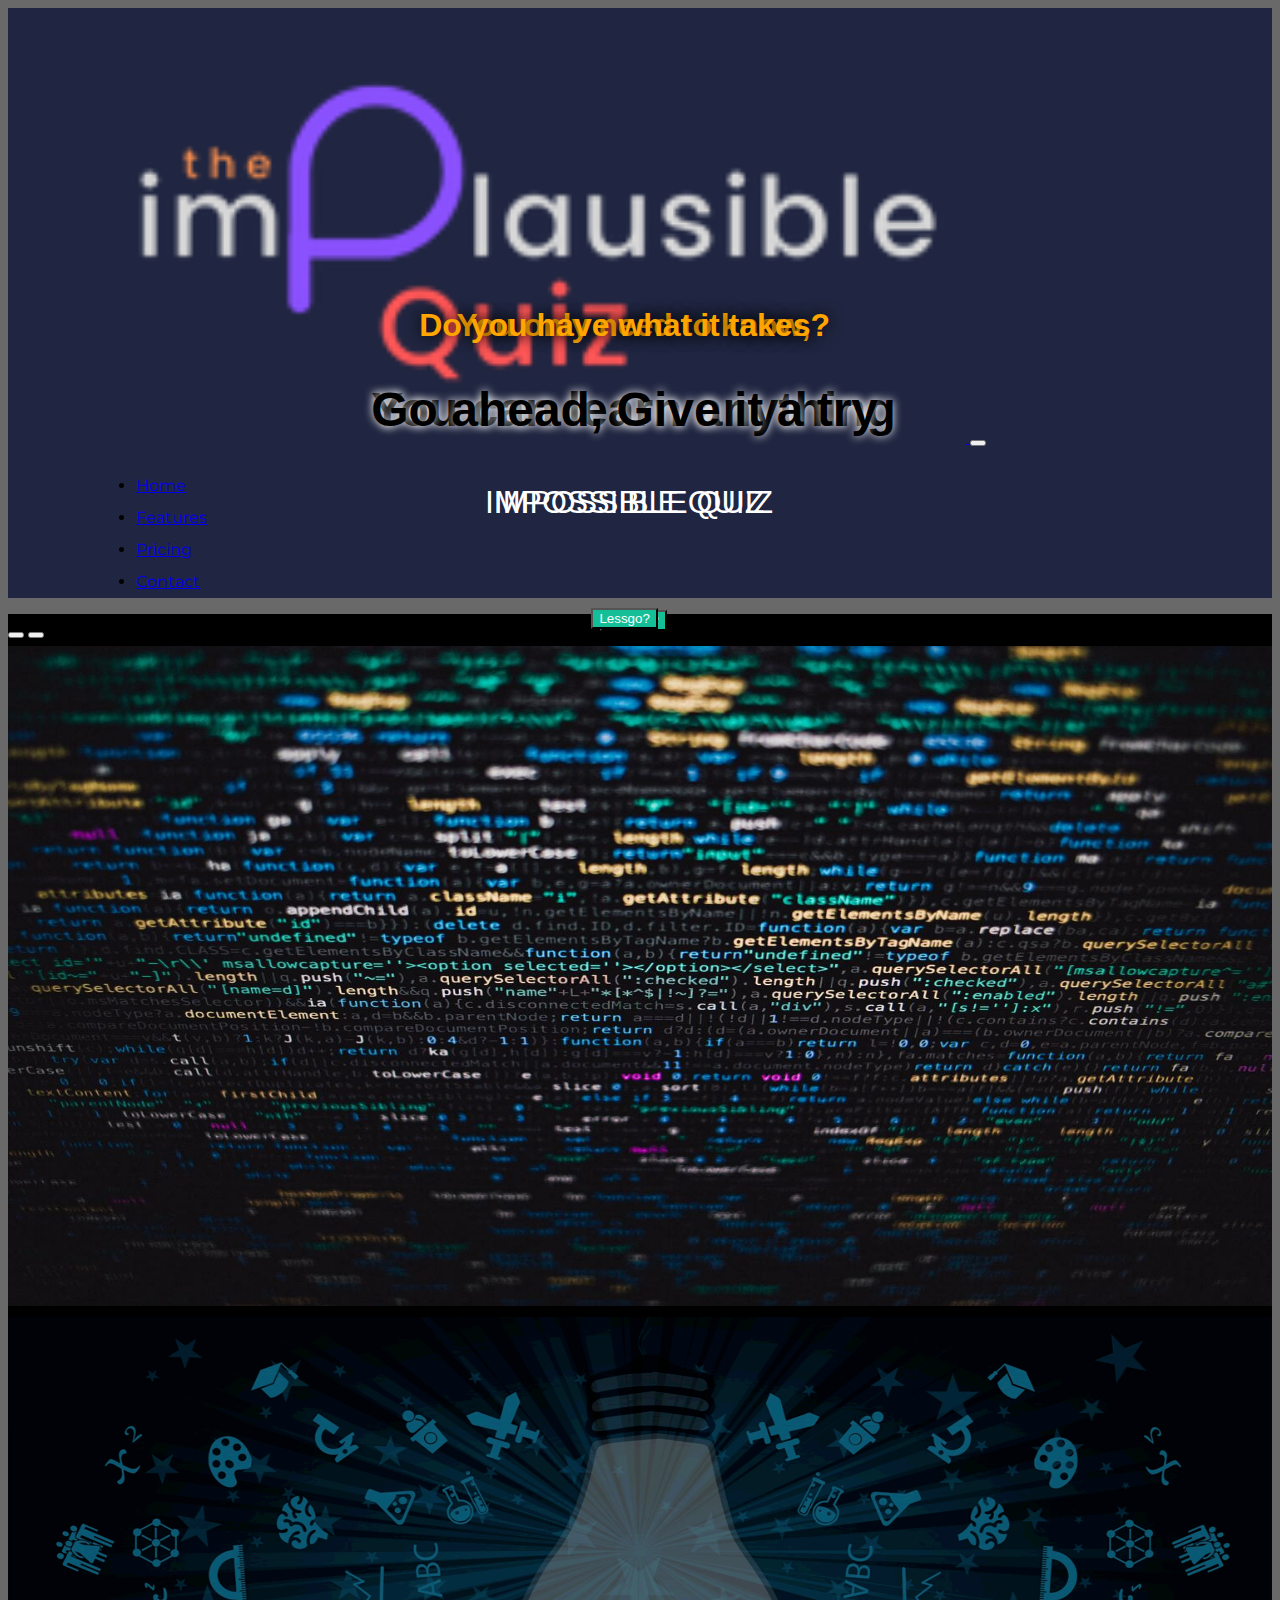
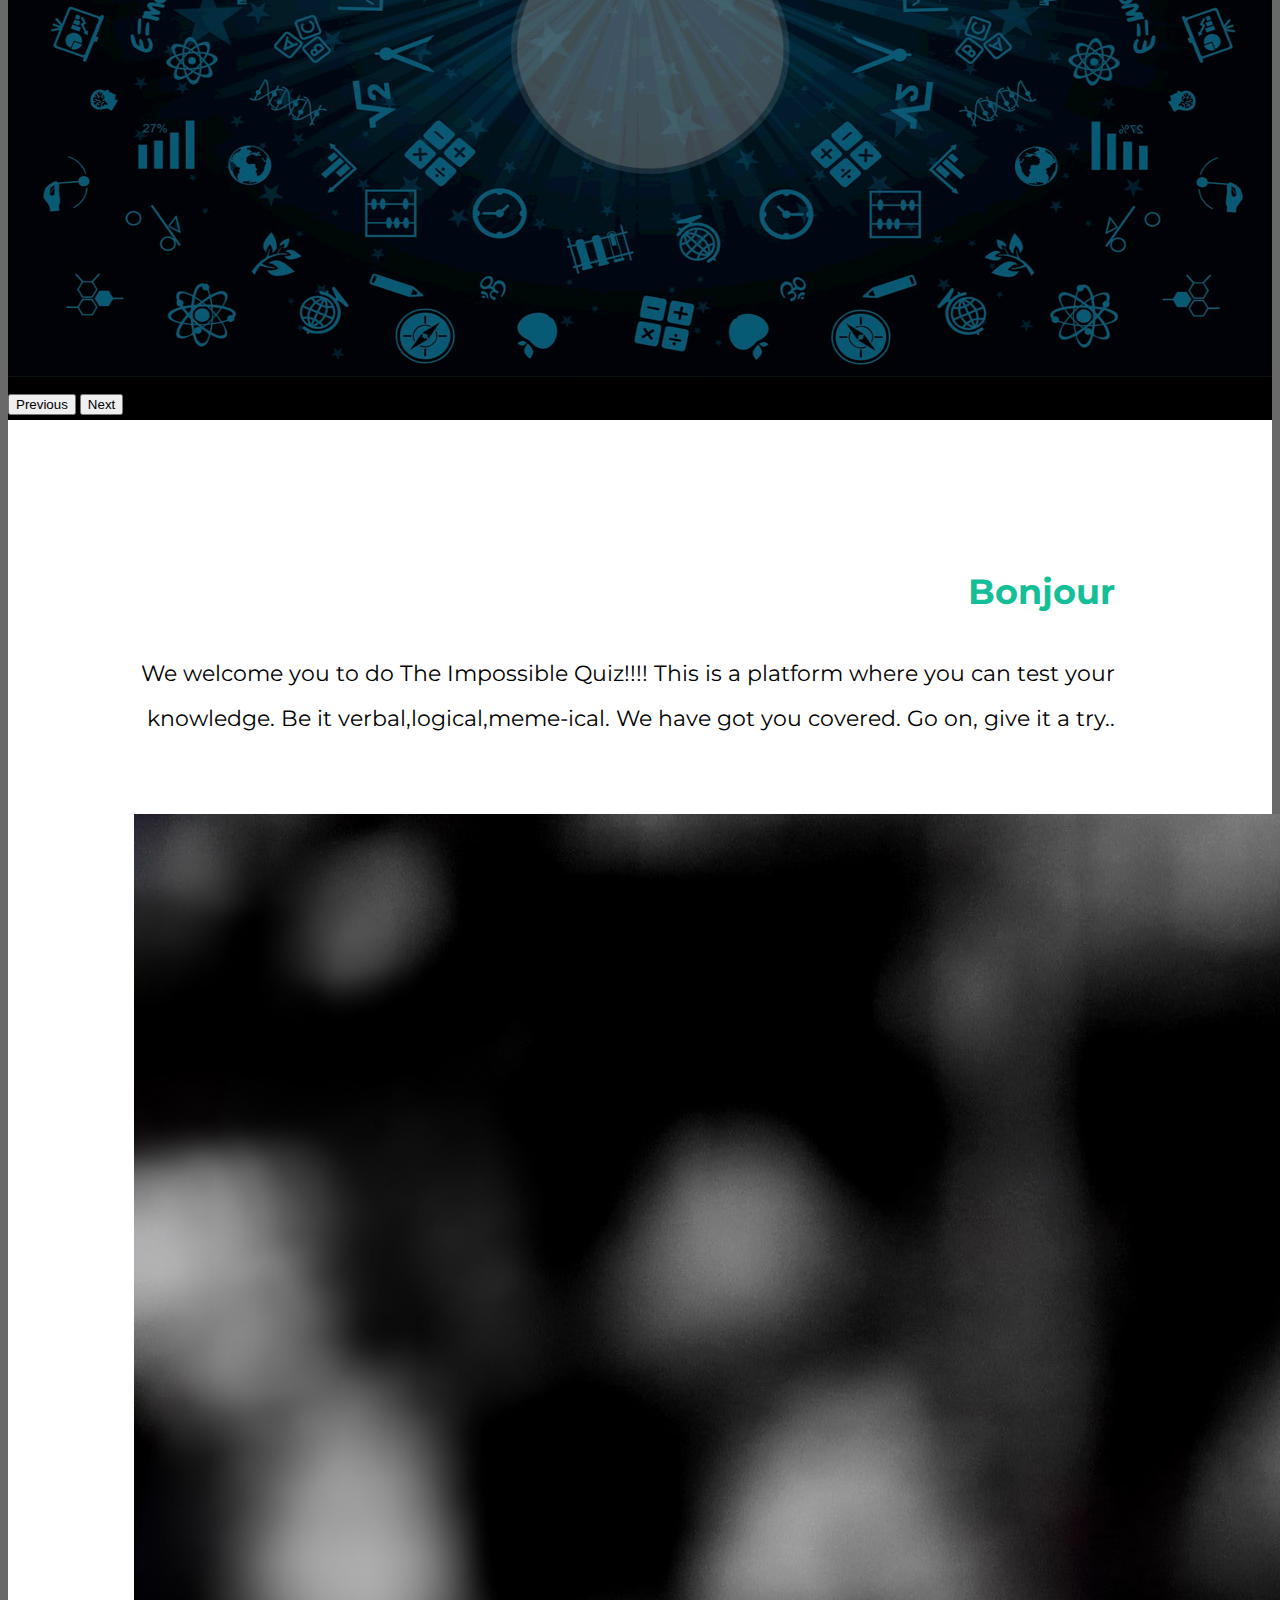
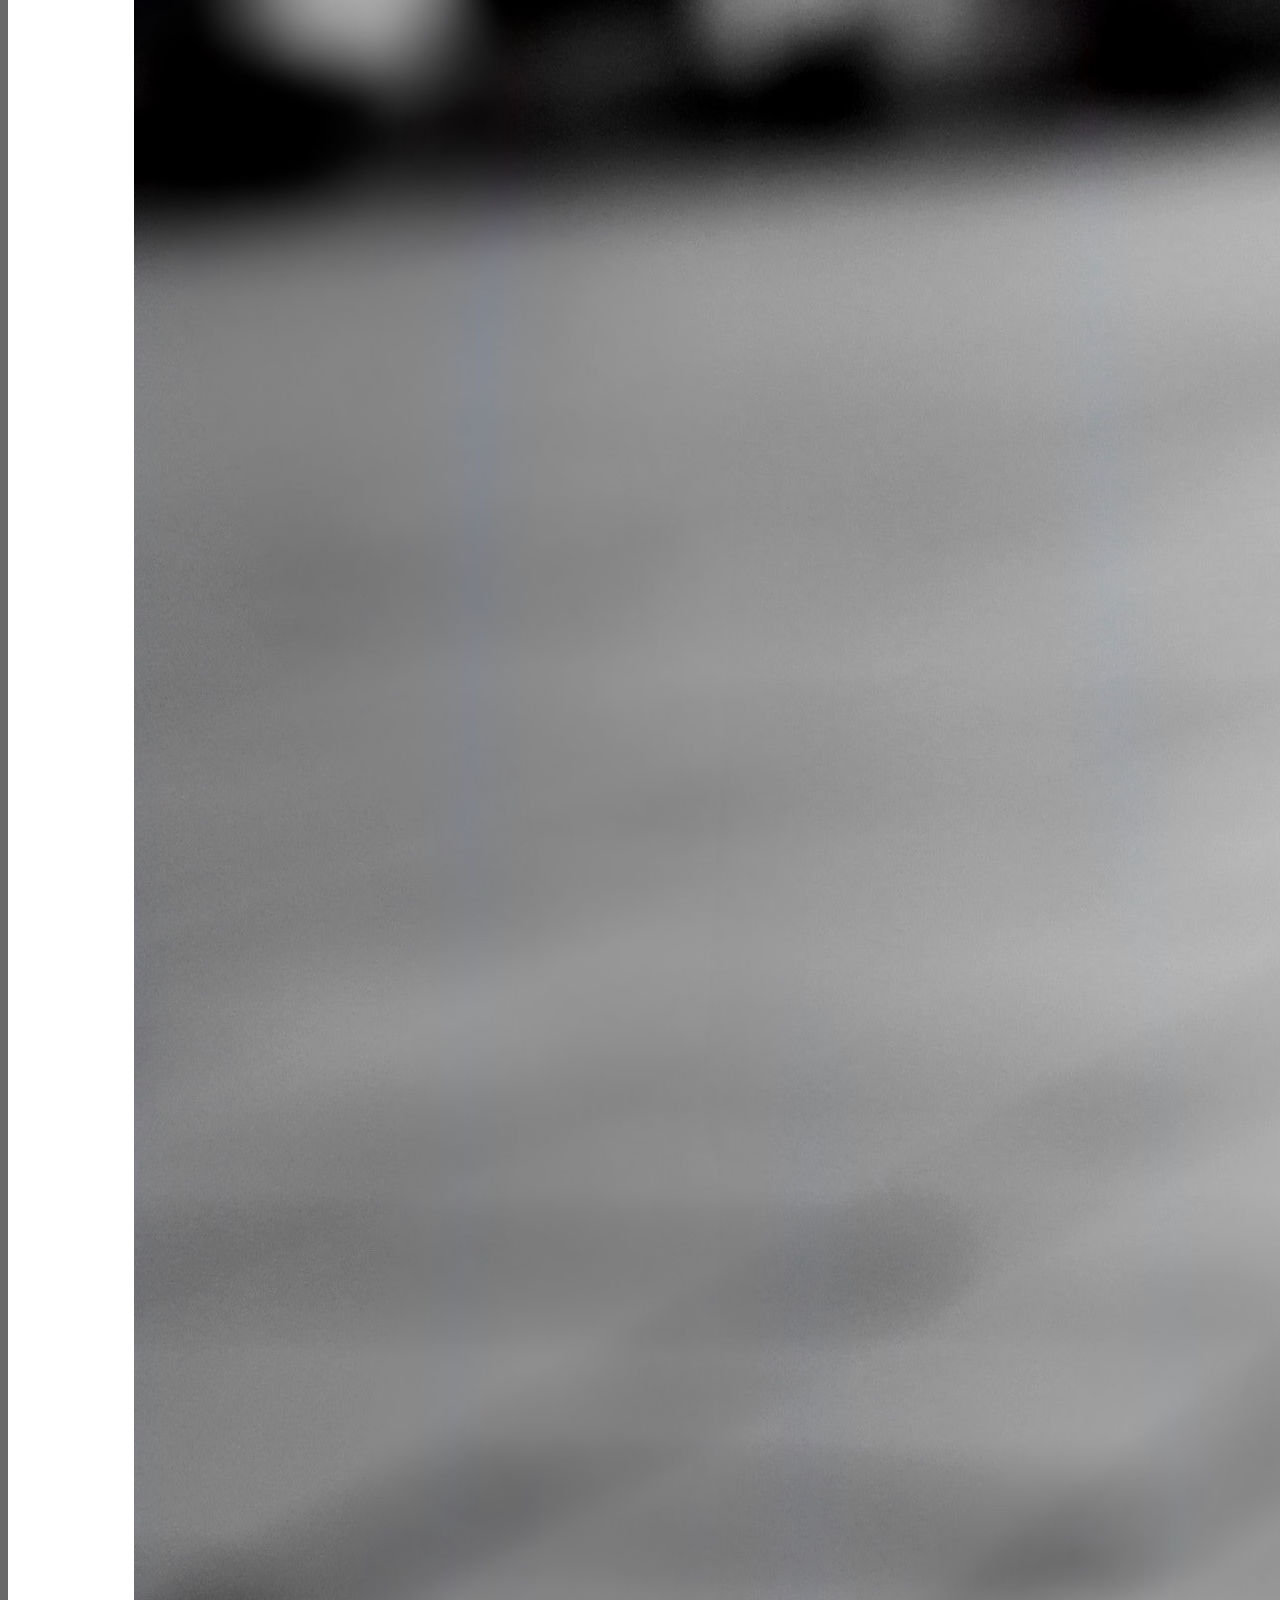
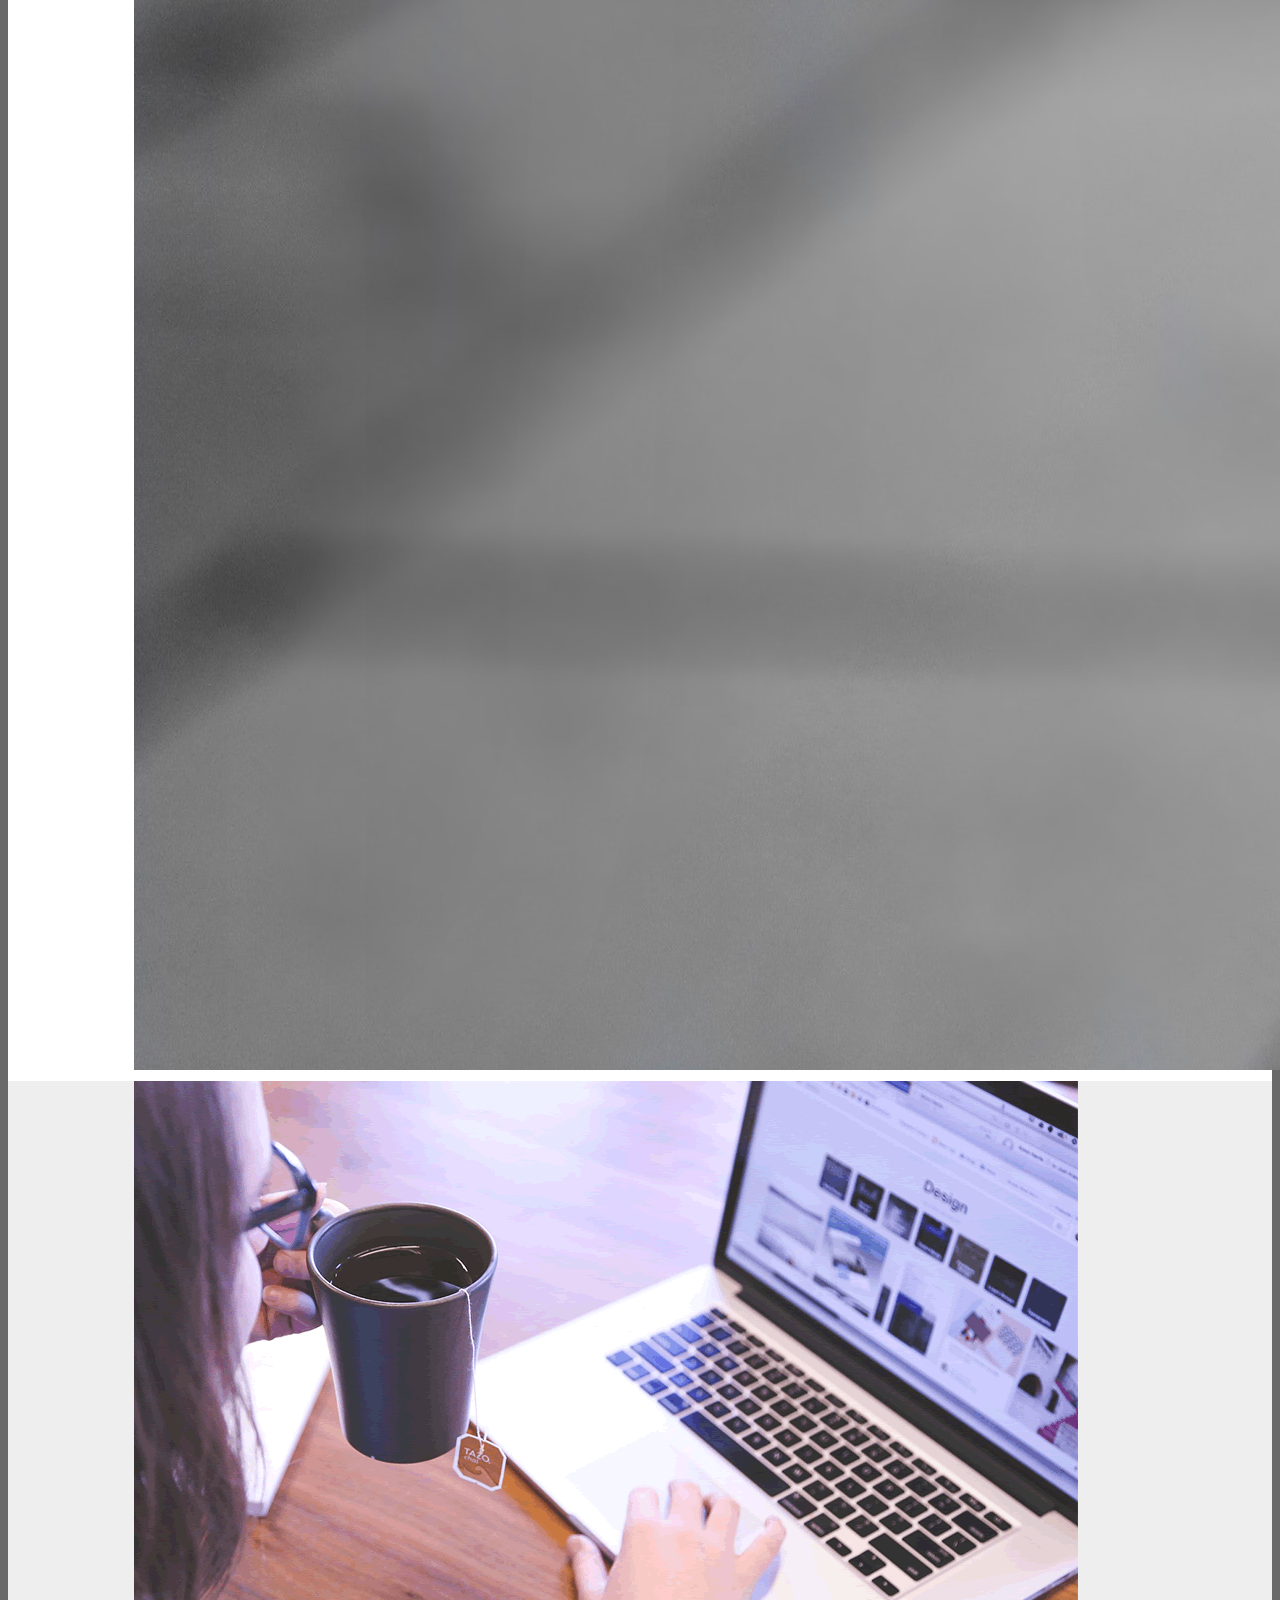
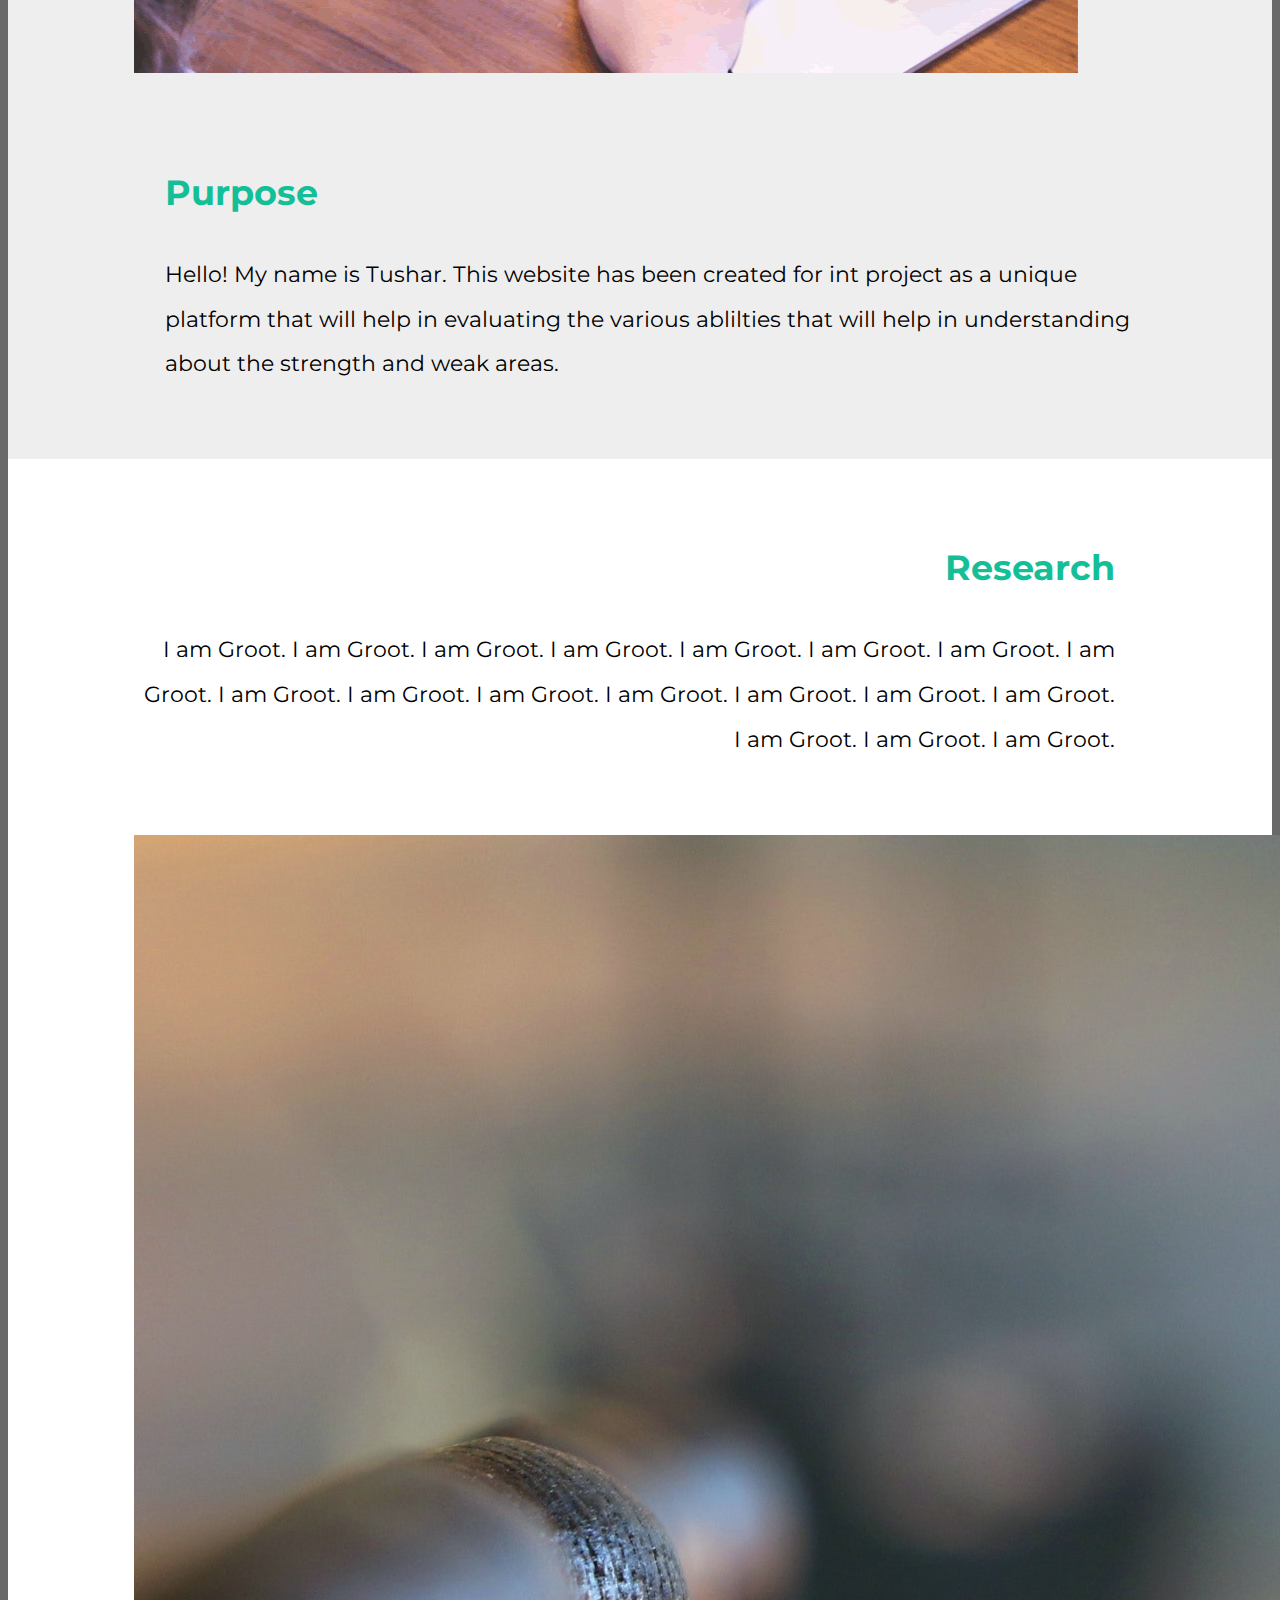
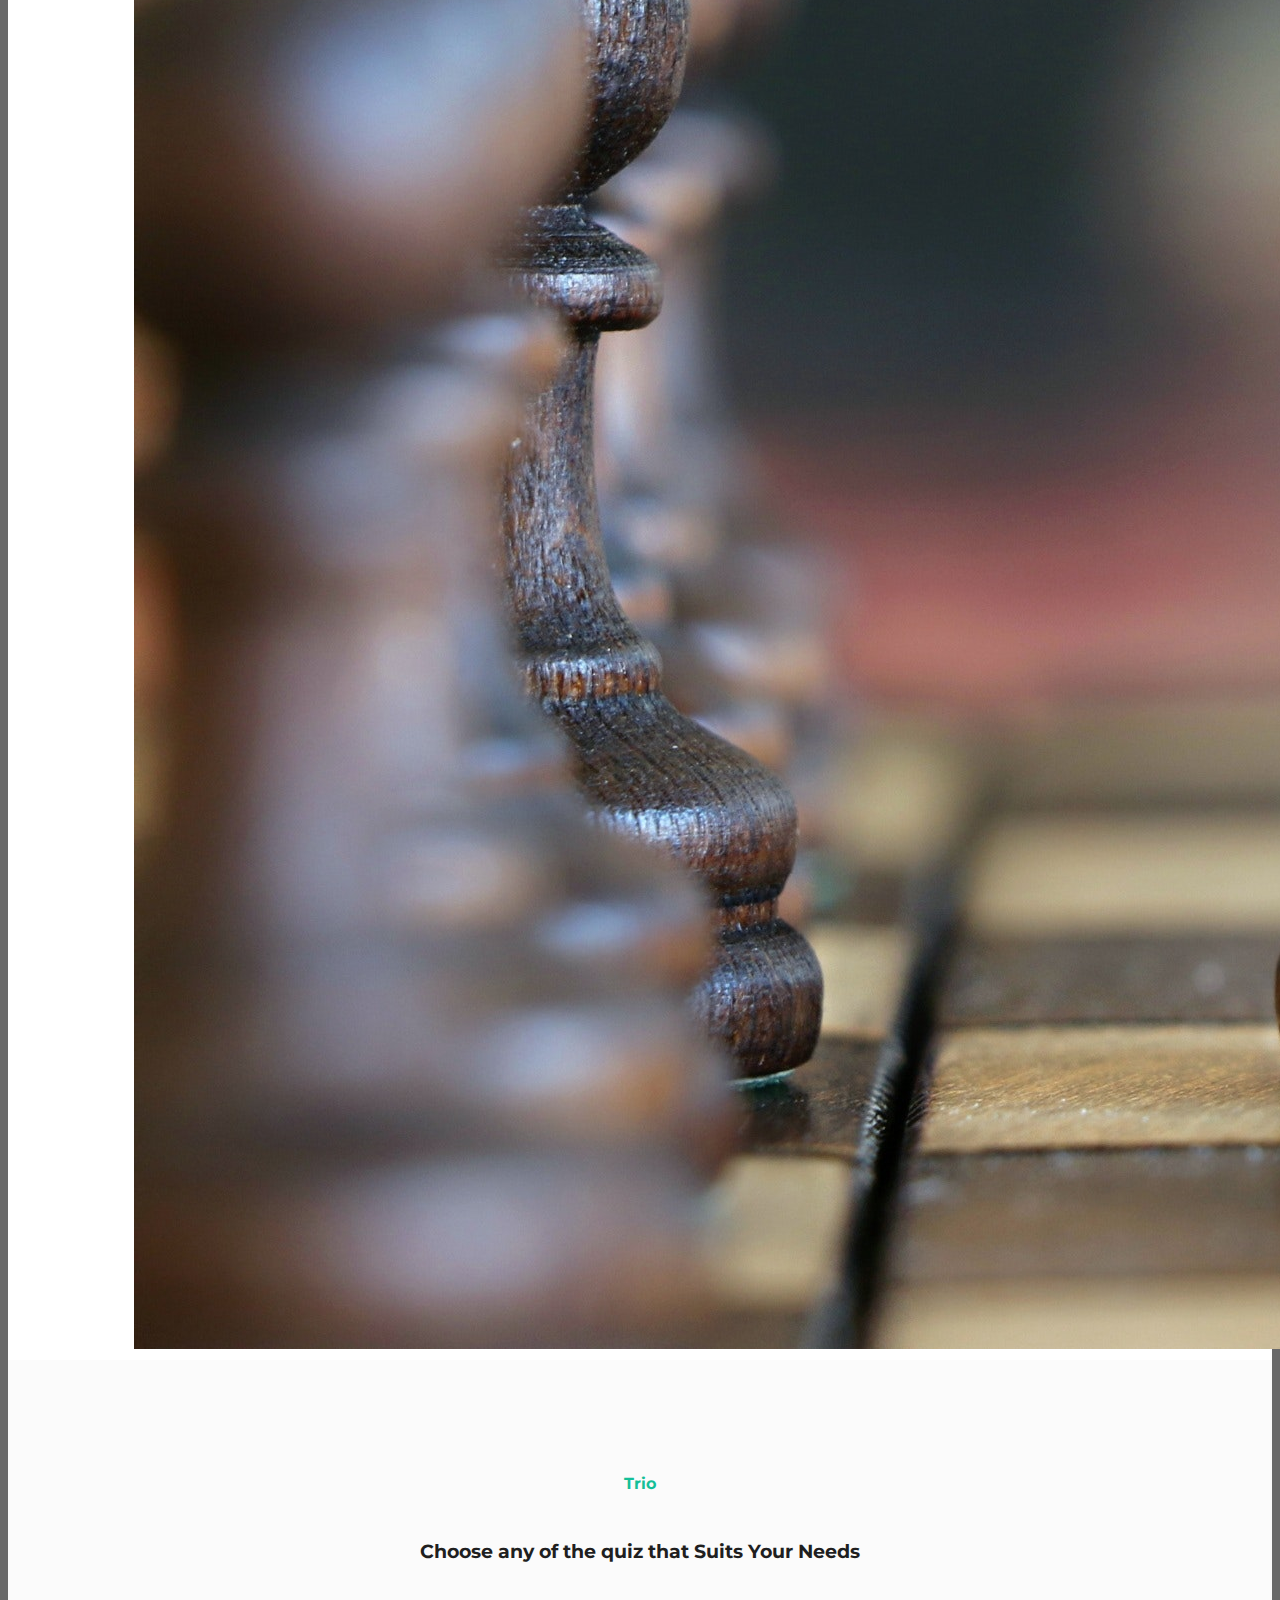
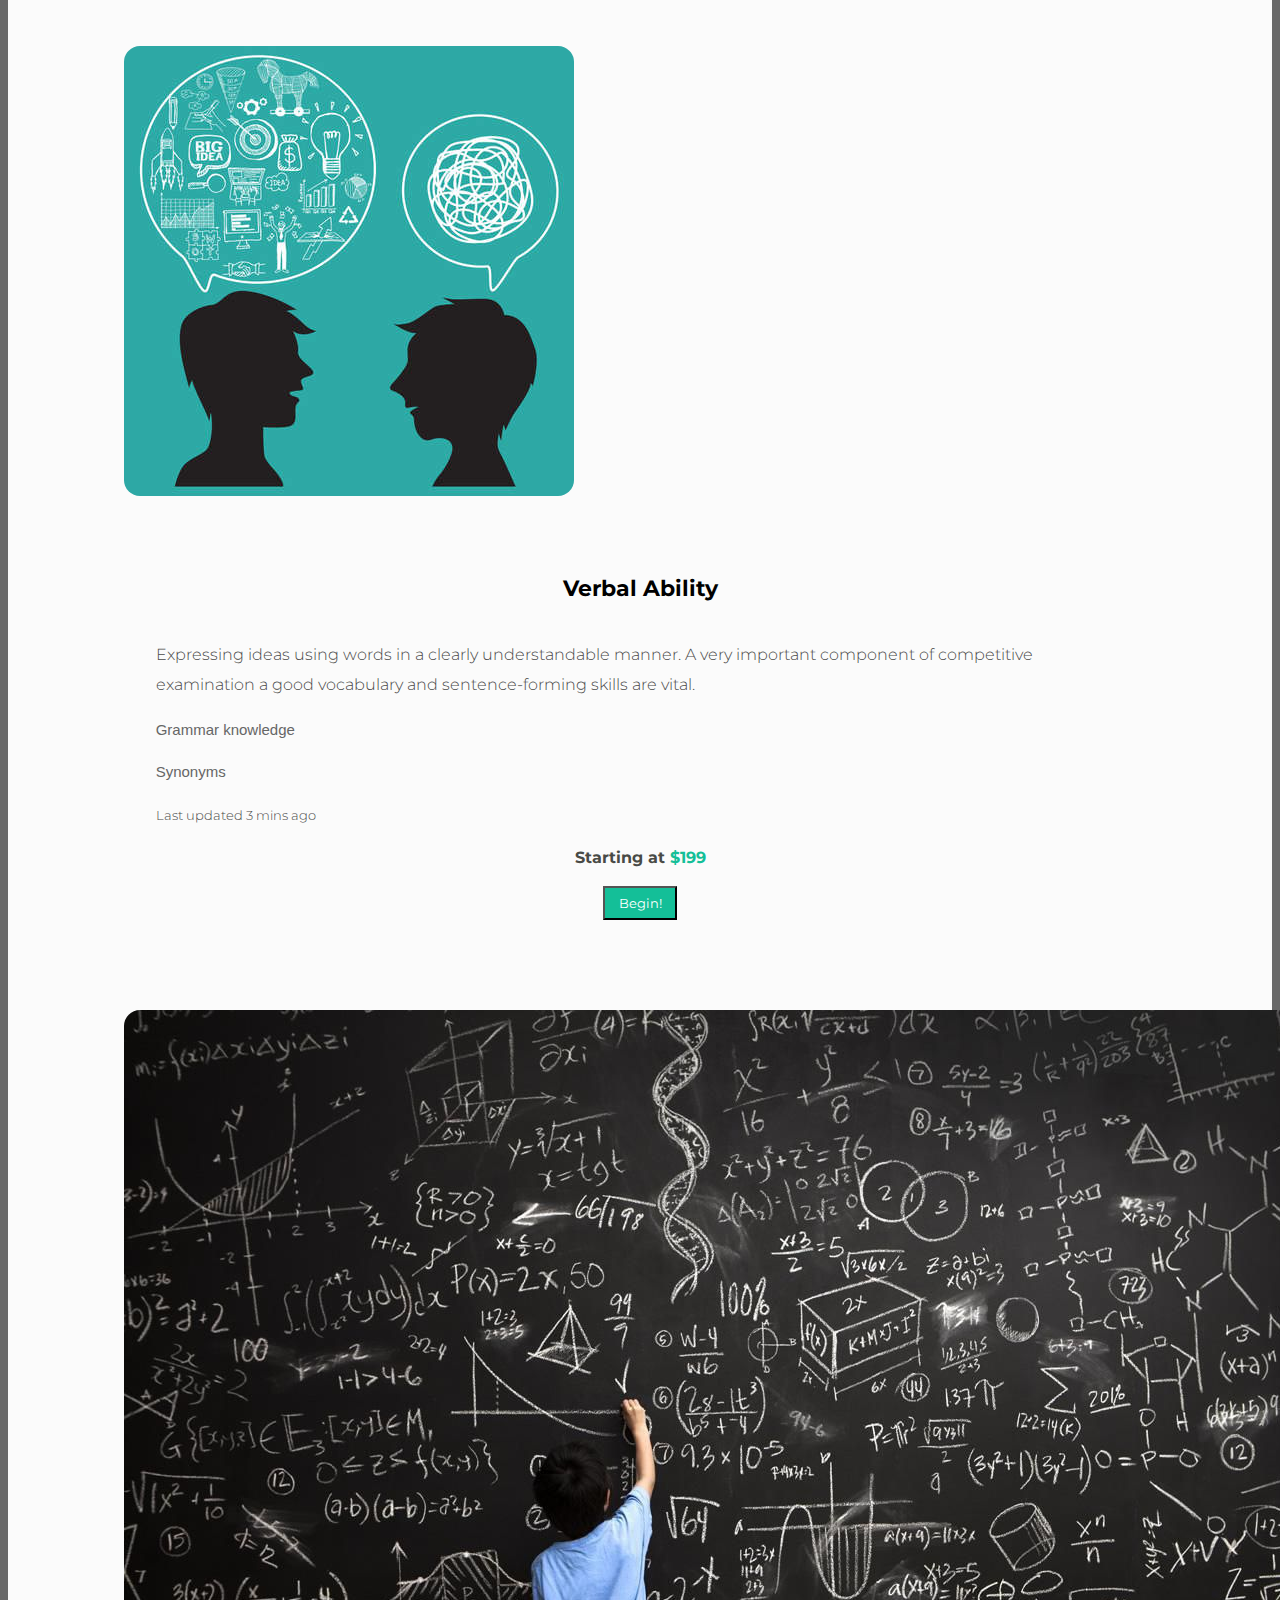
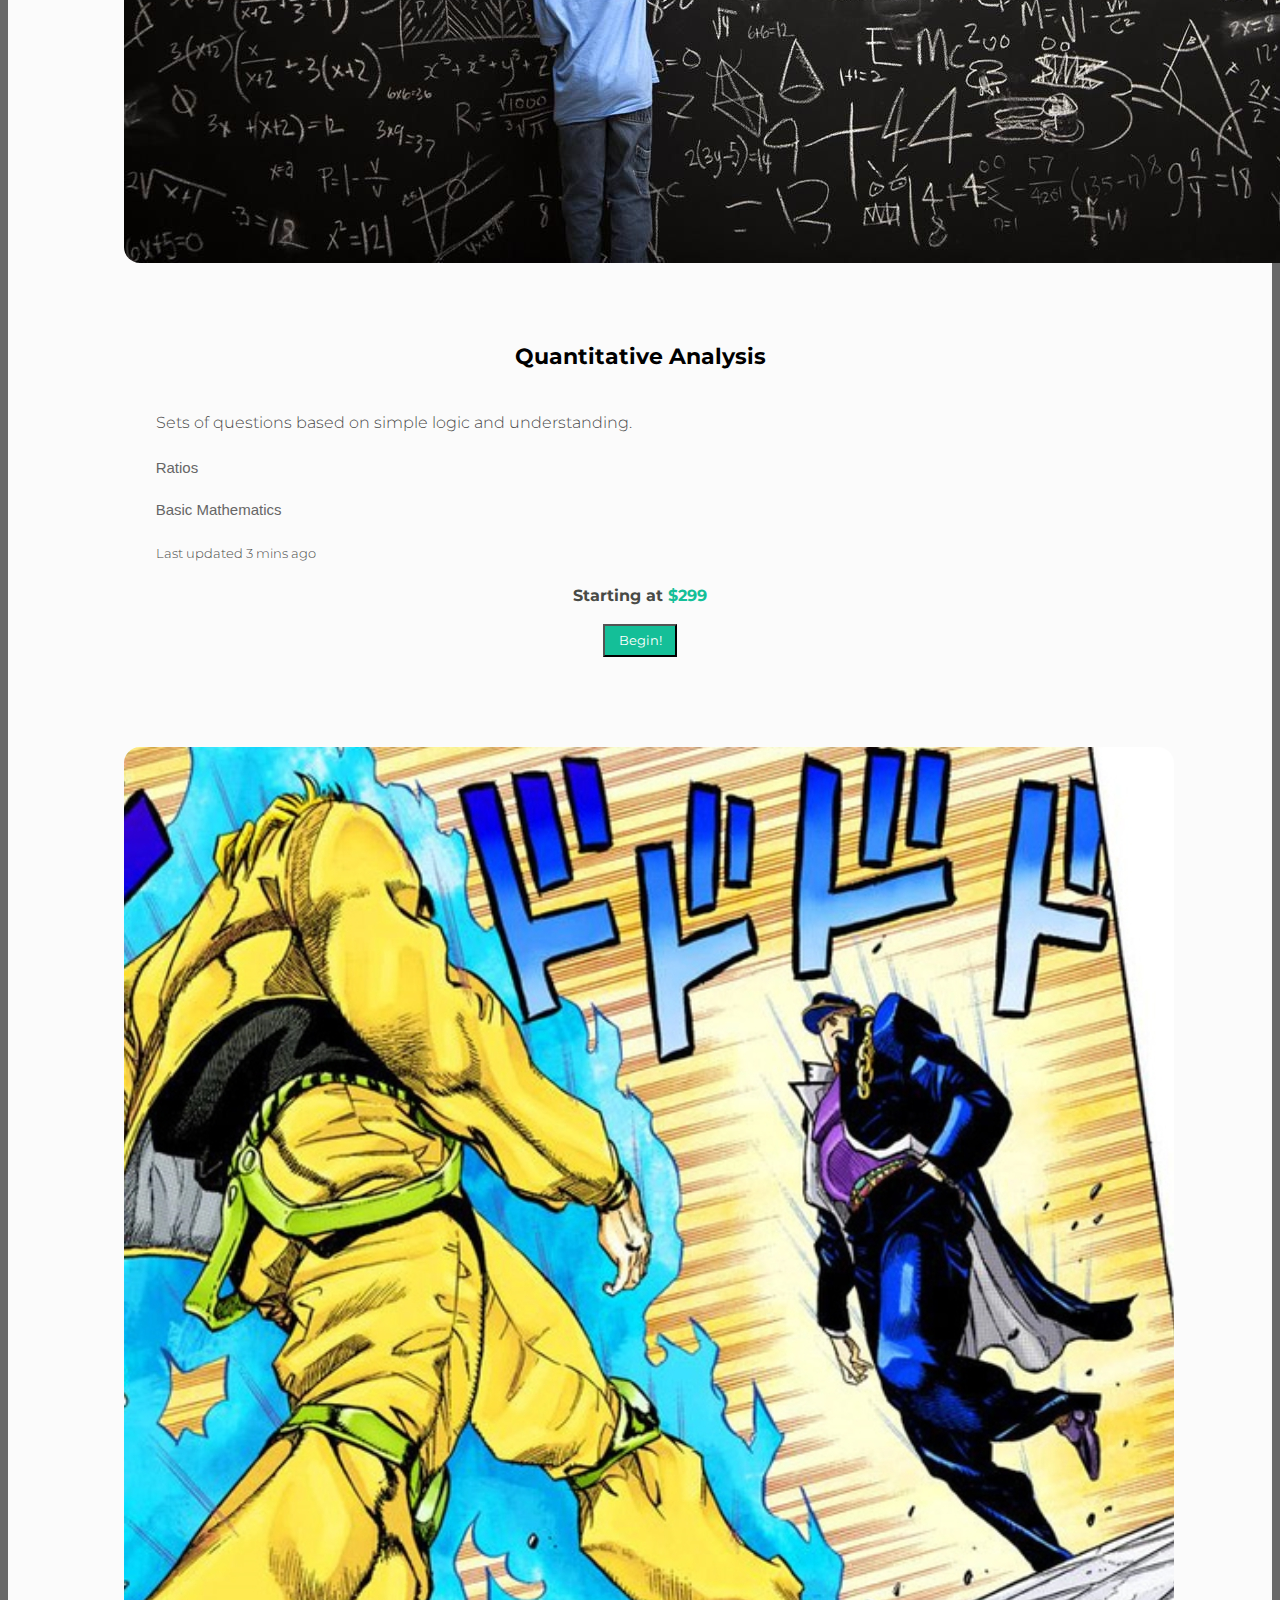
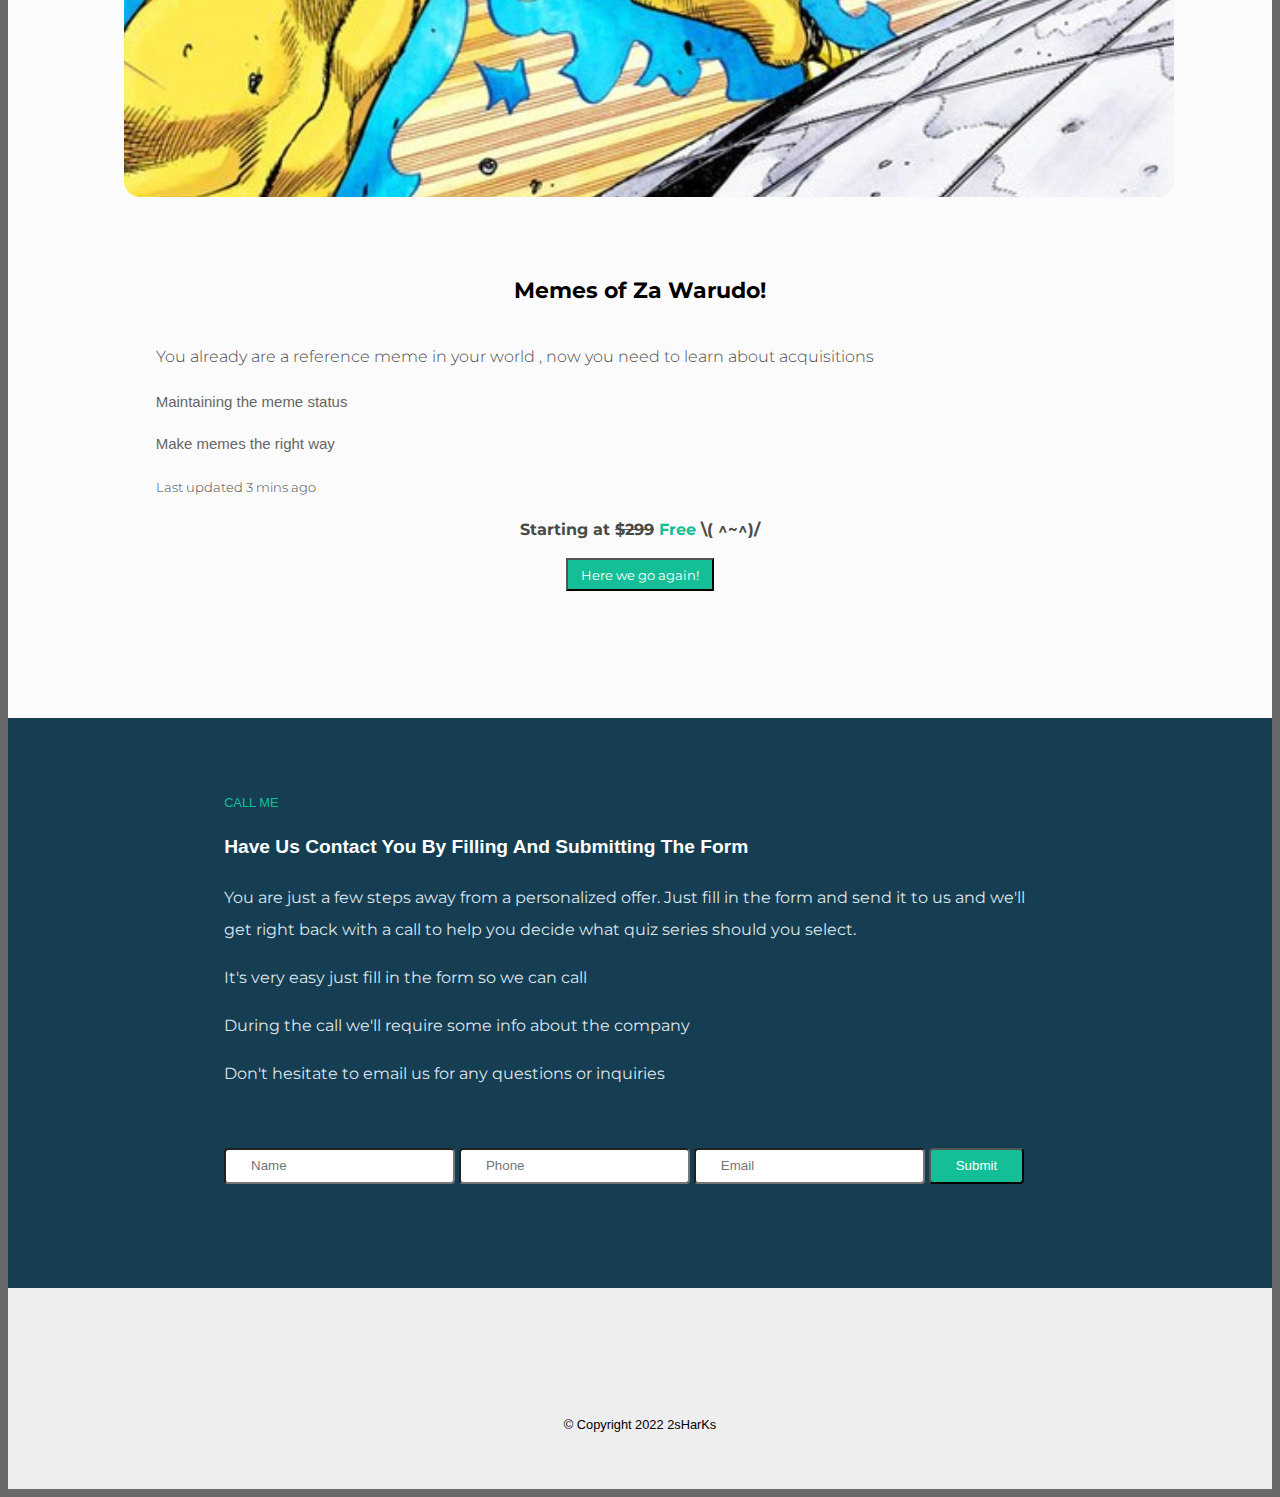
==== index.html @ 041bdf06 "upload" ====
<!DOCTYPE html>
<html lang="en">

<head>
    <meta charset="UTF-8">
    <meta http-equiv="X-UA-Compatible" content="IE=edge">
    <meta name="viewport" content="width=device-width, initial-scale=1.0">
    <title>Making a Quiz</title>

    <!-- google fonts -->
    <link rel="preconnect" href="https://fonts.googleapis.com">
    <link rel="preconnect" href="https://fonts.gstatic.com" crossorigin>
    <link href="https://fonts.googleapis.com/css2?family=Montserrat:wght@300;400;700&display=swap" rel="stylesheet">
    
    <!-- bootstrap -->
    <script src="https://cdn.jsdelivr.net/npm/@popperjs/core@2.10.2/dist/umd/popper.min.js"
        integrity="sha384-7+zCNj/IqJ95wo16oMtfsKbZ9ccEh31eOz1HGyDuCQ6wgnyJNSYdrPa03rtR1zdB"
        crossorigin="anonymous"></script>
    <script src="https://cdn.jsdelivr.net/npm/bootstrap@5.1.3/dist/js/bootstrap.min.js"
        integrity="sha384-QJHtvGhmr9XOIpI6YVutG+2QOK9T+ZnN4kzFN1RtK3zEFEIsxhlmWl5/YESvpZ13"
        crossorigin="anonymous"></script>
    <link href="https://cdn.jsdelivr.net/npm/bootstrap@5.1.3/dist/css/bootstrap.min.css" rel="stylesheet"
        integrity="sha384-1BmE4kWBq78iYhFldvKuhfTAU6auU8tT94WrHftjDbrCEXSU1oBoqyl2QvZ6jIW3" crossorigin="anonymous">

    <!-- font awesome -->
    <link rel="stylesheet" href="https://pro.fontawesome.com/releases/v5.10.0/css/all.css"
        integrity="sha384-AYmEC3Yw5cVb3ZcuHtOA93w35dYTsvhLPVnYs9eStHfGJvOvKxVfELGroGkvsg+p" crossorigin="anonymous" />
    
        <!-- css -->
    <link rel="stylesheet" href="styles.css">
</head>

<body>
    <!-- navbar-->
    <section id="navbar">
        <nav class="navbar navbar-expand-lg navbar-dark ">
            <div class="container-fluid ">
                <a class="navbar-brand" href="#">
                    <img src="images/logo.png" class="logo-img" alt="logo-img">
                </a>
                <!--logo-->
                <button class="navbar-toggler" type="button" data-bs-toggle="collapse" data-bs-target="#navbarNav"
                    aria-controls="navbarNav" aria-expanded="false" aria-label="Toggle navigation">
                    <span class="navbar-toggler-icon"></span>
                </button>
                <div class="collapse navbar-collapse " id="navbarNav">
                    <ul class="navbar-nav ms-auto">
                        <li class="nav-item">
                            <a class="nav-link active" aria-current="page" href="#home">Home</a>
                        </li>
                        <li class="nav-item">
                            <a class="nav-link" href="#features">Features</a>
                        </li>
                        <li class="nav-item">
                            <a class="nav-link" href="#pricing">Pricing</a>
                        </li>
                        <li class="nav-item">
                            <a class="nav-link" href="#contact">Contact</a>
                        </li>
                    </ul>
                </div>
            </div>
        </nav>
    </section>



    <!-- carousel -->
    <section id="home">
        <div id="home-carousel" class="carousel slide" data-bs-ride="carousel">
            <div class="carousel-indicators">
                <button type="button" data-bs-target="#home-carousel" data-bs-slide-to="0" class="active"
                    aria-current="true" aria-label="Slide 1"></button>
                <button type="button" data-bs-target="#home-carousel" data-bs-slide-to="1"
                    aria-label="Slide 2"></button>
            </div>
            <div class="carousel-inner">
                <div class="carousel-item active ">
                    <img src="images/banner1.jpg" class="banner-1-img" alt="">
                    <div class="banner-1">
                        <h1 class="carousel-head-1">You only need to know,</h1>
                         <h1 class="carousel-head-2">You can learn anything</h1>
                        <h1 class="carousel-head-3">Impossible Quiz</h1>
                        <button class="btn btn-lg carousel-btn-custom">Lessgo?</button>
                    </div>

                </div>
                <div class="carousel-item ">
                    <img src="images/banner2.png" class="banner-2-img" alt="">
                    <div class="banner-2">
                        <h1 class="carousel-head-1">Do you have what it takes?</h1>
                         <h1 class="carousel-head-2">Go ahead, Give it a try</h1>
                        <h1 class="carousel-head-3">Impossible Quiz</h1>
                        <button class="btn btn-lg carousel-btn-custom">Lessgo?</button>
                    </div>


                </div>

            </div>
            <button class="carousel-control-prev" type="button" data-bs-target="#home-carousel" data-bs-slide="prev">
                <span class="carousel-control-prev-icon" aria-hidden="true"></span>
                <span class="visually-hidden">Previous</span>
            </button>
            <button class="carousel-control-next" type="button" data-bs-target="#home-carousel" data-bs-slide="next">
                <span class="carousel-control-next-icon" aria-hidden="true"></span>
                <span class="visually-hidden">Next</span>
            </button>
        </div>

    </section>


    <!-- features -->
    <section id="features">
        <div class="container-fluid">
            <div class="feature-1 row">
                <div class="col-md-6 f1-text">
                    <h1>Bonjour</h1>
                    <p>We welcome you to do The Impossible Quiz!!!! This is a platform where you can test your
                        knowledge. Be it verbal,logical,meme-ical. We have got you covered. Go on, give it a try..</p>
                </div>
                <img class="col-md-6 f-img-right" src="images/rubix-cube-img.jpg" alt="rubix-cube-img">

            </div>

            <div class="feature-2 row">
                <img class="col-md-6 f-img-left" src="images/laptop-img.png" alt="laptop-img">
                <div class="col-md-6 f2-text">
                    <h1>Purpose</h1>
                    <p>Hello! My name is Tushar. This website has been created for int project as a unique platform
                        that
                        will help in evaluating the various ablilties that will help in understanding about the strength
                        and weak areas.</p>
                </div>
            </div>
            <div class="feature-3 row">
                <div class="col-md-6 f3-text">
                    <h1>Research</h1>
                    <p>
                        I am Groot. I am Groot. I am Groot. I am Groot. I am Groot. I am Groot.
                        I am Groot. I am Groot. I am Groot. I am Groot. I am Groot. I am Groot.
                        I am Groot. I am Groot. I am Groot. I am Groot. I am Groot. I am Groot.
                    </p>
                </div>
                <img class="col-md-6 f-img-right" src="images/chess-img.jpg" alt="chess-img">
            </div>
        </div>

    </section>


    <!-- pricing -->
    <section id="pricing">

        <div >
            <h2 class="heading-text">Trio</h2>
            <h2 class="subheading-text">Choose any of the quiz
                that Suits Your Needs</h2>
            <div class="card-deck row card-deck-custom">
                <div class="col-lg-4 col-md-6 card-custom">
                    <div class="card">
                        <img class="card-img-top" src="images/services-1.jpg" alt="verbal">
                        <div class="card-body">
                            <h5 class="card-title">Verbal Ability</h5>
                            <p class="card-text">Expressing ideas using words in a clearly understandable manner. A very
                                important component of competitive examination a good vocabulary and sentence-forming
                                skills are vital. </p>

                            <p class="bullet-custom"><i class="fas fa-podcast fa-custom-color"></i> Grammar knowledge
                            </p>
                            <p class="bullet-custom"><i class="fas fa-podcast fa-custom-color"></i> Synonyms</p>

                            <p class="card-text"><small class="text-muted">Last updated 3 mins ago</small></p>
                            <div class="card-price-and-btn">
                                <p class="price-rate">Starting at <span class="discount">$199</span></p>
                                <button class="btn btn-lg button-price-custom">Begin!</button>
                            </div>
                        </div>
                    </div>
                </div>

                <div class="col-lg-4 col-md-6 card-custom">
                    <div class="card">
                        <img class="card-img-top" src="images/services-2.jpg" alt="quants">
                        <div class="card-body">
                            <h5 class="card-title">Quantitative Analysis</h5>
                            <p class="card-text">Sets of questions based on simple logic and understanding.</p>

                            <p class="bullet-custom"><i class="fas fa-wave-square fa-custom-color"></i> Ratios</p>
                            <p class="bullet-custom"><i class="fas fa-wave-square fa-custom-color"></i> Basic
                                Mathematics</p>

                            <p class="card-text"><small class="text-muted">Last updated 3 mins ago</small></p>
                            <div class="card-price-and-btn">
                                <p class="price-rate">Starting at <span class="discount">$299</span></p>
                                <button class="btn btn-lg button-price-custom">Begin!</button>
                            </div>

                        </div>
                    </div>
                </div>

                <div class="col-lg-4 card-custom">
                    <div class="card">
                        <img class="card-img-top" src="images/services-3.jpg" alt="meme-ical">
                        <div class="card-body">
                            <h5 class="card-title">Memes of Za Warudo!</h5>
                            <p class="card-text">You already are a reference meme in your world , now you need to learn
                                about acquisitions</p>
                            <p class="bullet-custom"><i class="fas fa-walking fa-custom-color"></i> Maintaining the meme
                                status</p>
                            <p class="bullet-custom"><i class="fas fa-walking fa-custom-color"></i> Make memes the right
                                way</p>

                            <p class="card-text"><small class="text-muted">Last updated 3 mins ago</small></p>
                            <div class="card-price-and-btn">
                                <p class="price-rate">Starting at <strike>$299</strike> <span
                                        class="discount">Free</span>
                                    \( ^~^)/</p>
                                <button class="btn btn-lg button-price-custom">Here we go again!</button>
                            </div>

                        </div>
                    </div>
                </div>
            </div>
        </div>

    </section>


    <!-- contact -->
    <section id="contact">
        <div class="row contact-div">
            <div class="contact-info col-md-6">
                <h1 class="contact-heading">CALL ME</h1>
                <h1 class="contact-subheading">Have Us Contact You By Filling And Submitting The Form</h1>
                <p class="contact-body-text">You are just a few steps away from a personalized offer. Just fill in the form and send it to us and we'll get right back with a call to help you decide what quiz series should you select.</p>
                <p class="contact-body-text"><i class="fas fa-edit fa-custom-color"></i>  It's very easy just fill in the form so we can call</p>
                <p class="contact-body-text"><i class="fas fa-address-card fa-custom-color"></i>  During the call we'll require some info about the company</p>
                <p class="contact-body-text"><i class="fas fa-envelope fa-custom-color"></i>  Don't hesitate to email us for any questions or inquiries</p>
            </div>
            <div class="contact-form col-md-6">
                <form action="#pricing" class="row">
                    <input class="col-lg-12 form-field" type="text" placeholder="Name" class="form-column">
                    <input class="col-lg-12 form-field" type="number" size="10" placeholder="Phone" class="form-column">
                    <input class="col-lg-12 form-field" type="email" placeholder="Email" class="form-column">
                    <button class="col-lg-12 btn btn-lg contact-btn" type="submit">Submit</button>
                    
                </form>
            </div>
        </div>

    </section>


    <!-- footer -->
    <section id="footer">
            
                <a class="fas fa-at footer-icon" href="mailto:tks4226@gmail.com"></a>
                <a class="fab fa-instagram footer-icon" href="#dont-have-one-yet"></a>
                <a class="fab fa-github footer-icon" href="github.com"></a>
                <a class="fab fa-linkedin footer-icon" href="linkedin.com"></a>
            
            <h3 class="footer-text">© Copyright 2022 2sHarKs</h3>
    </section>


    <script src="index.js"></script>
</body>

</html>
---- styles.css ----
body{
    background-color: dimgray;
    line-height: 2;
    font-family: 'Montserrat', Verdana, Tahoma, sans-serif;
    line-height: 2;
}

h1,h3{
    line-height: 2;
    font-family: Verdana, Geneva, Tahoma, sans-serif;
}



/******************************************** navbar ************************************************************/
#navbar{
    background-color: rgb(32, 38, 65); 
    padding: 0% 7%;
}

.logo-img{
    width: 80%;
}



/******************************************** home/carousel *****************************************************/
#home{
    background-color: rgb(0, 0, 0);
}

#home-carousel{
    width: 100%;
}

.carousel-css-custom{
    margin: 0;
    padding: 7% 5%;
    text-align: center;
}
.banner-1-img{
    width: 100%;
    height: 660px;
    margin: 0;
    
}
.banner-2-img{
    width: 100%;
    height: 660px;
    margin: 0;
    
}

.banner-1, .banner-2{
    position: absolute;
    z-index: 3;
    left: 29%;
    top: 32%;
    text-align: center;
}

.carousel-head-1{
    font-weight: 700;
    font-size: 2rem;
    color: orange;
    padding: 0 auto;
    line-height: 1;
    text-shadow: 0 0 15px black;
}

.carousel-head-2{
    font-weight: 700;
    font-size: 3rem;
    color: black;
    padding: 0 auto;
    line-height: 1.5;
    text-shadow: 0 0 10px white;
}

.carousel-head-3{
    font-weight: 400;
    font-size: 2rem;
    color: white;
    text-transform: uppercase;
    line-height: 1.5;
}

.carousel-btn-custom{
    background-color: #14bf98;
    color: white;
    margin: 12%;
}
/******************************************** features **********************************************************/
#features{
    padding: 0;
}
.feature-1{
    padding: 5% 10% 0;
    background-color: white;
}

.feature-2{
    background-color: #eee;
    padding: 0% 10%;
}

.feature-3{
    padding: 0 10% 0%;
    background-color: white;
}

.f-img-right{
    padding: 0;
}

.f-img-left{
    padding: 0;
}

.f1-text, .f3-text{
    padding: 5% 3% 5% 0;
    text-align: right;
    font-size: 1.4rem;
}

.f2-text{
    padding: 5% 0 5% 3%;
    font-size: 1.4rem;
}

.f1-text h1,.f2-text h1,.f3-text h1{
    font-family: 'Montserrat',sans-serif;
    font-weight: 700;
    font-size: 2.2rem;
    color: #14bf98;

}


/******************************************** pricing ***********************************************************/
#pricing{
    padding: 5% 7%;
    background-color: #fbfbfb;
}

.heading-text{
    color: #14bf98;
    font-family: 'Montserrat';
    font-size: 1rem;
    font-weight: 700;
    text-align: center;
    padding: 2rem 0 1rem;
}

.subheading-text {
    color: #1f1f1f;
    font-family: 'Montserrat';
    font-size: 1.2rem;
    font-weight: 700;
    text-align:center;
    margin: 1rem auto 3rem;
}

.card-custom{
    padding: 2.5%;
    
}

.card-body{
    padding: 2rem;
}

.card{
    border-radius: 1rem;
}

.card-img-top{
    border-radius: 1rem;
    margin: 0;
}

h5.card-title{
    text-align: center;
    font-size: 1.375rem;
    font-family: 'Montserrat', sans-serif;
    line-height: 1.75rem;
    font-weight: 700;
}

.button-price-custom{
    text-align: center;
    padding: 0.5em 1em;
    color: white;
    font-family: 'Montserrat', sans-serif;
    background-color:#14bf98 ;
    font-weight: 400;
}

.button-price-custom:hover{
    color: #14bf98;
    background-color: white;
    transition: 200ms;
    border-color: #14bf98;
}

.fa-custom-color{
    color: #14bf98;
}

.bullet-custom{
    color: #666666;
    font-size: 15px;
    font-family: 'Poppins', sans-serif;
    line-height: 1.80857;
}

.card-text{
    margin-top: 5px;
    margin-bottom: 1rem;
    font-size: 16px;
    font-weight: 300;
    line-height: 30px;
    color: #4a4a49;
    font-family: 'Montserrat', sans-serif;
}

.card-price-and-btn{
    text-align: center;
    margin-bottom: 0.25rem;
    color: #484a46;
    font: 700 1rem/1.5rem "Montserrat", sans-serif;

}

.discount{
    color: #14bf98;
}

/******************************************** contact ***********************************************************/
#contact{
    background-color: #153e52;
    padding: 5% 15%;
}

.contact-info, .contact-form{
    padding: 0 3%;

}

.contact-heading{
    color: #14bf98;
    font-size: 0.8rem;
    font-weight: 400;
}

.contact-subheading{
    color: white;
    font-size: 1.2rem;
}

.contact-body-text{
    color: #dfe5ec;
    font-size: 1rem;
}

.form-field{
    margin: 5% auto;
    padding: 1% 3%;
    border-radius: 0.25rem;
}

.contact-btn{
    padding: 1% 3%;
    margin: 5% auto;
    color: white;
    background-color: #14bf98;
    border-radius: 0.25rem;
}

.contact-btn:hover{
    border-color: #14bf98;
    background-color: #153e52;
    color: #14bf98;
}

/******************************************** footer ************************************************************/
#footer{
    background-color:#eee;
    padding: 5% 15% 3%;
    text-align: center;
    
}

.footer-text{
    font-size: 0.8rem;
    font-weight: 300;
    text-align: center;
    padding-top: 1rem;
}

.footer-icon{
    text-decoration: none;
    color: #1f1f1f;
    padding: 0 1%;
}



@media (max-width: 768px) {

    .f-img-left{
        margin-top: 2rem;
    }
    .f-img-right{
        margin-bottom: 2rem;
    }
}
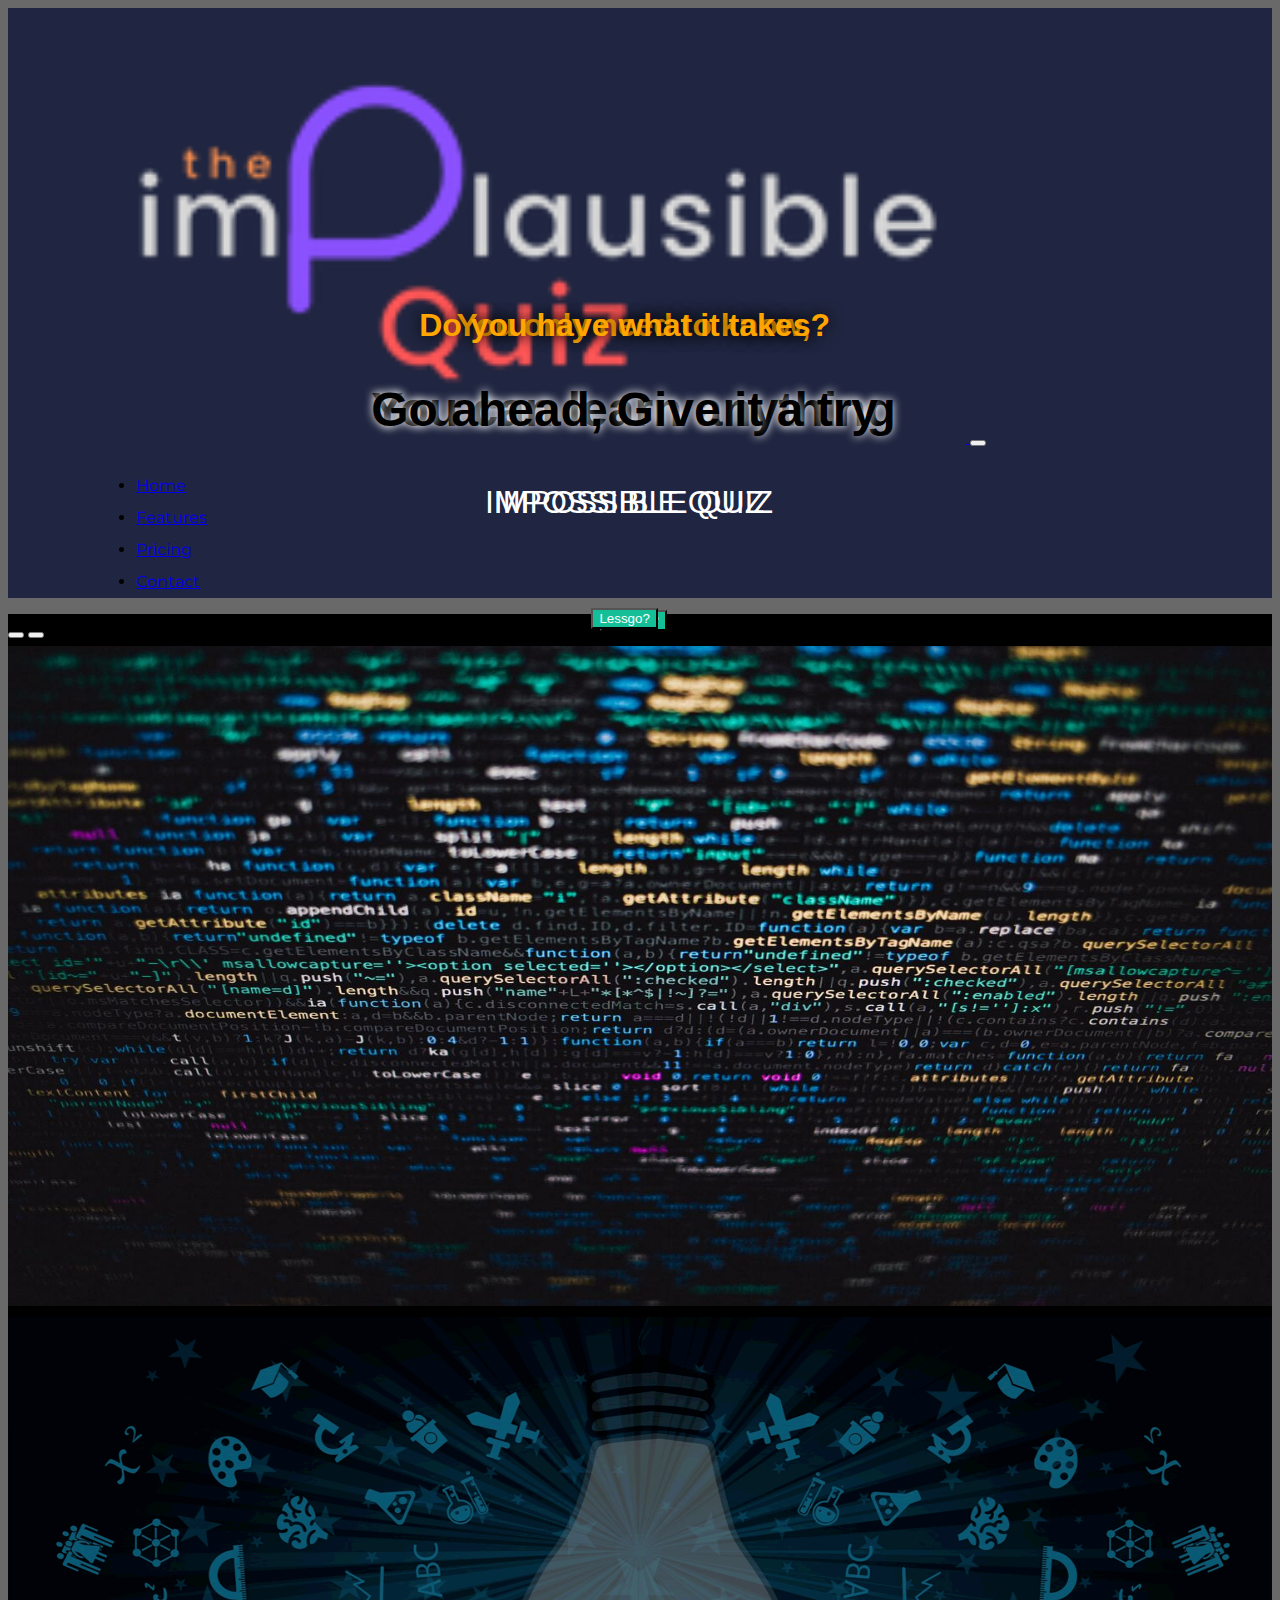
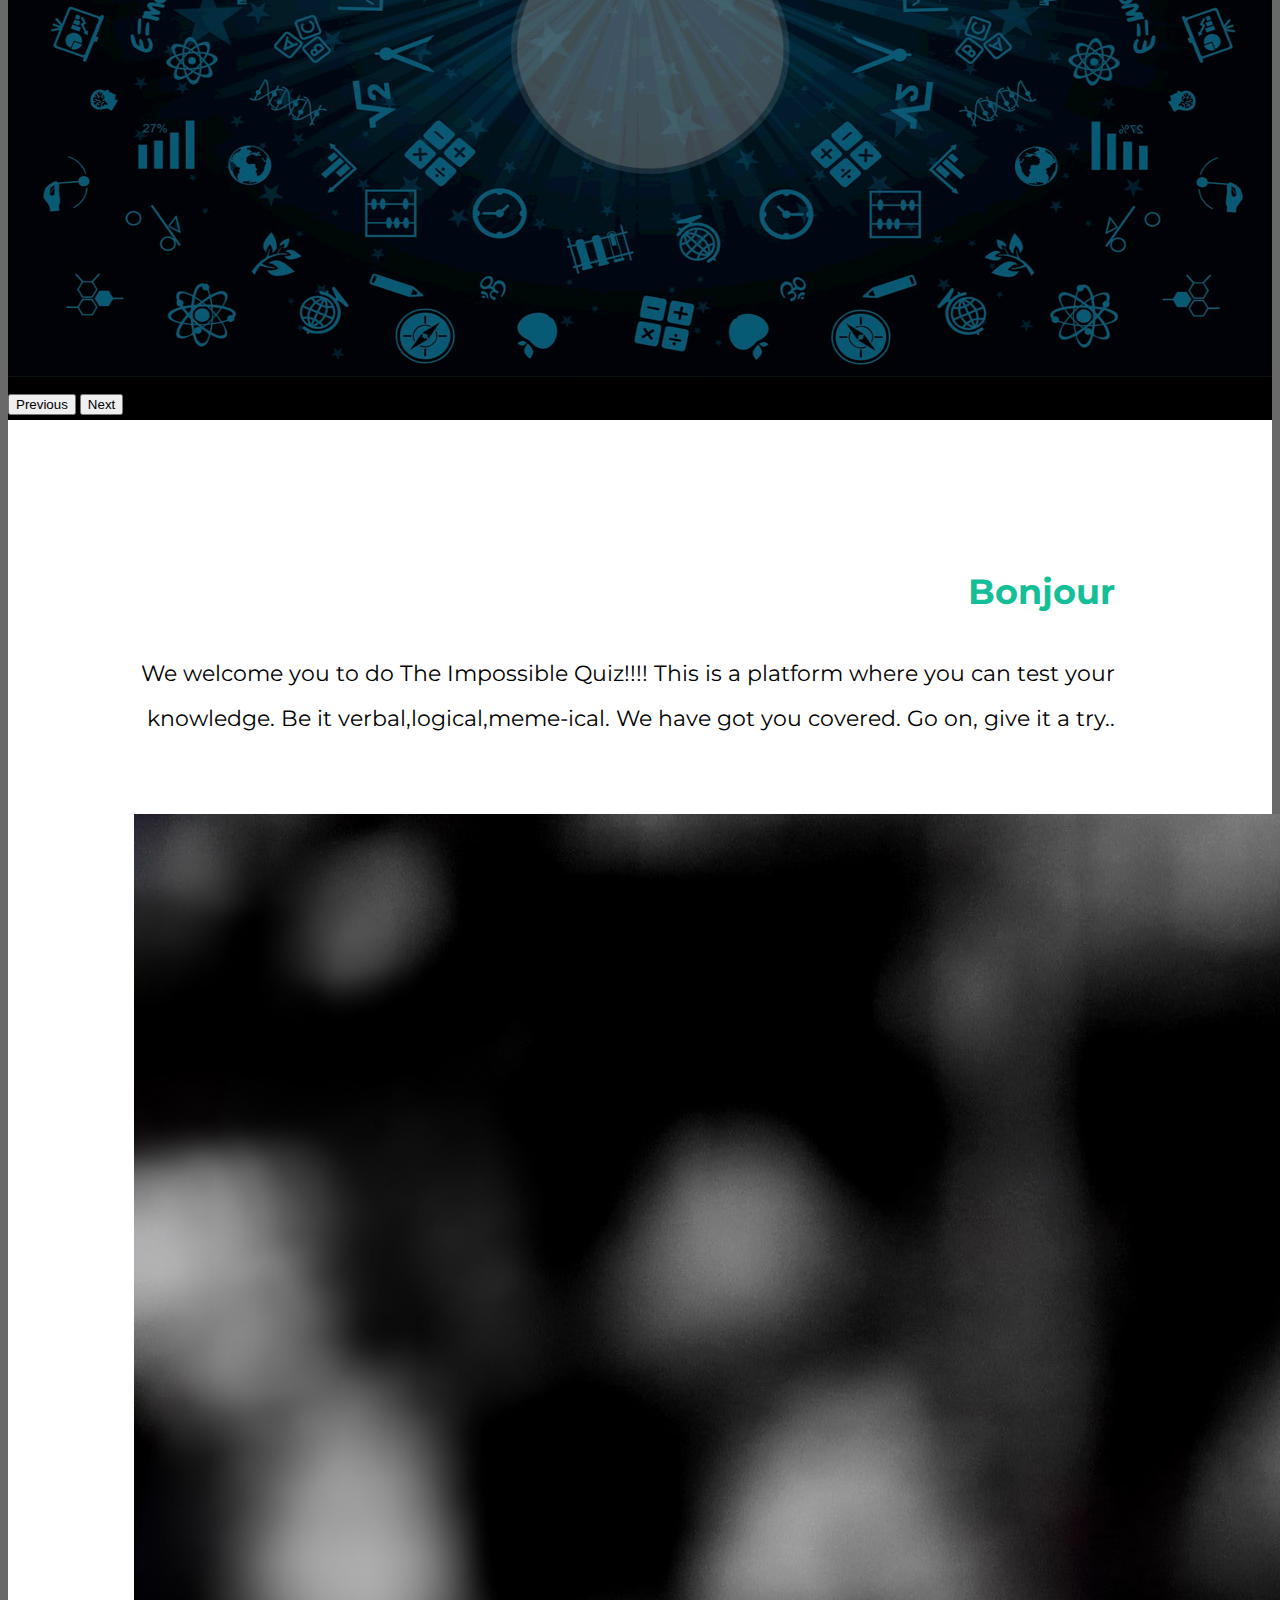
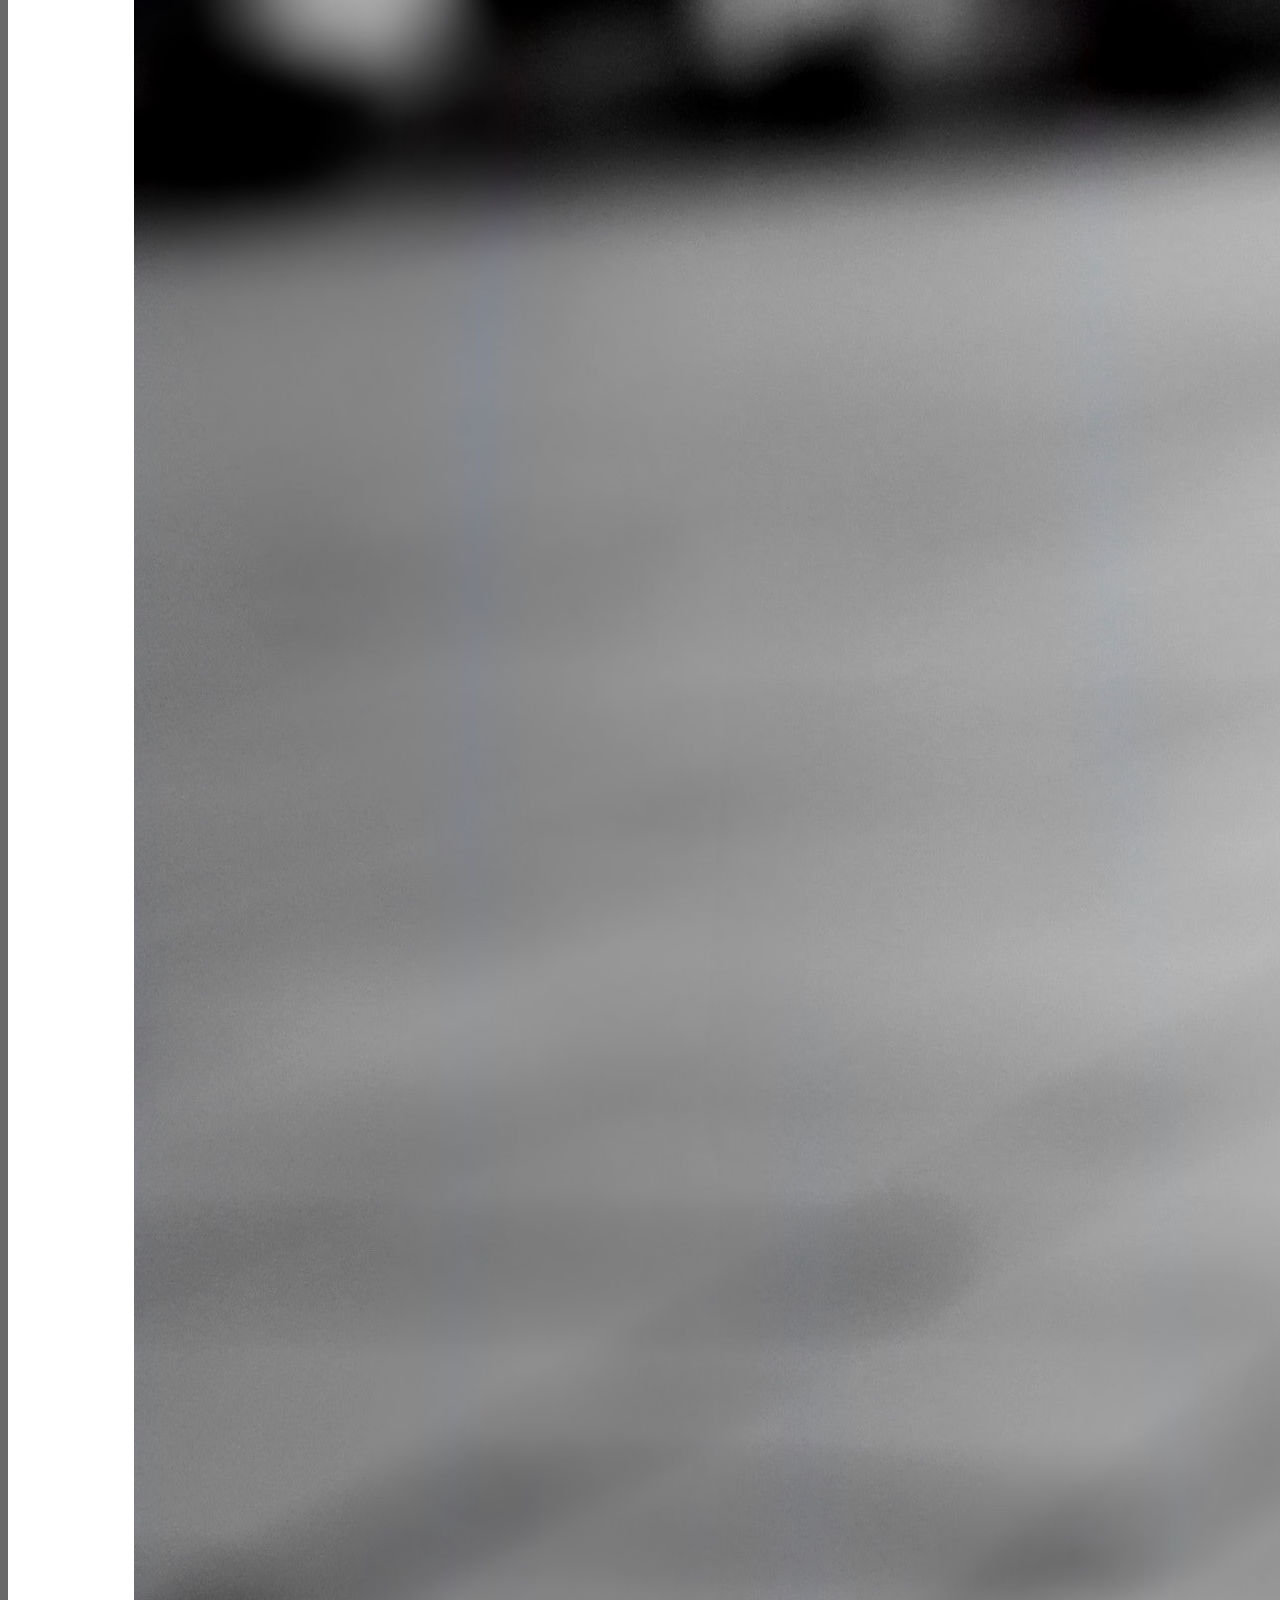
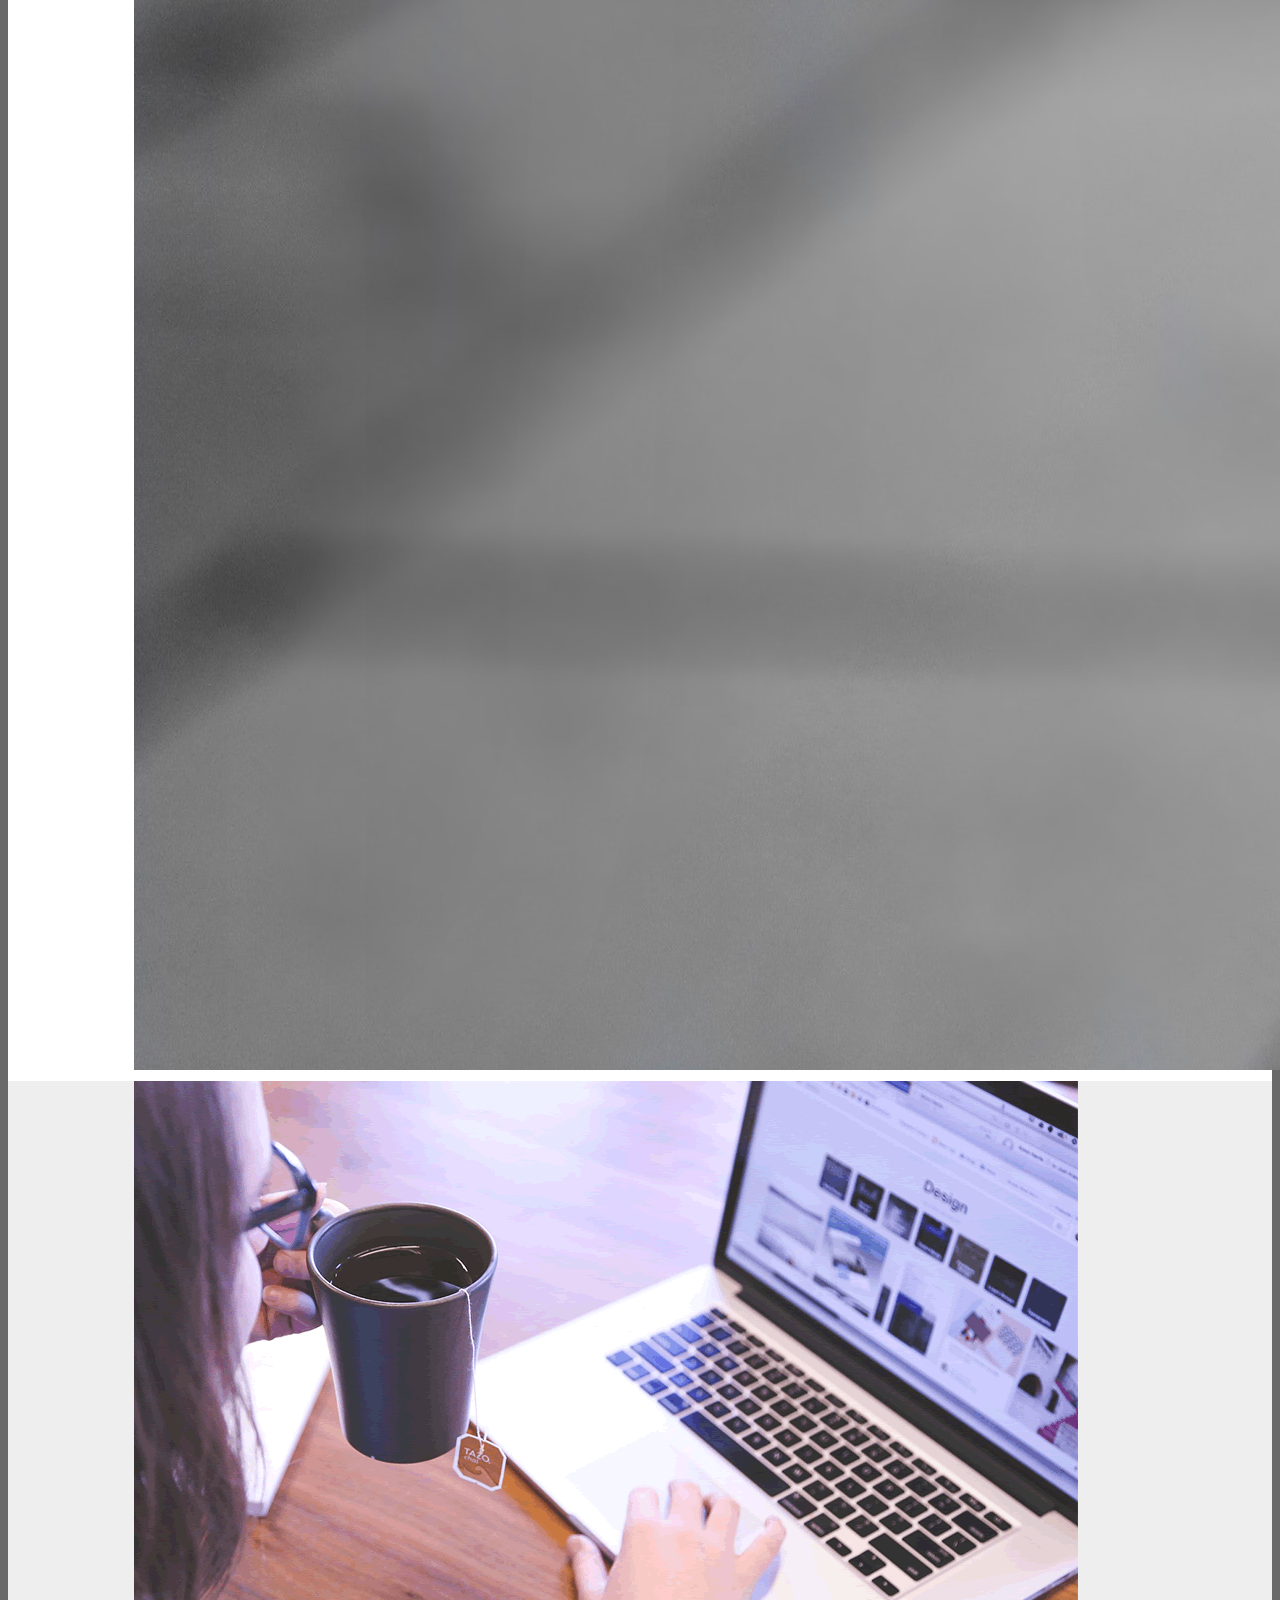
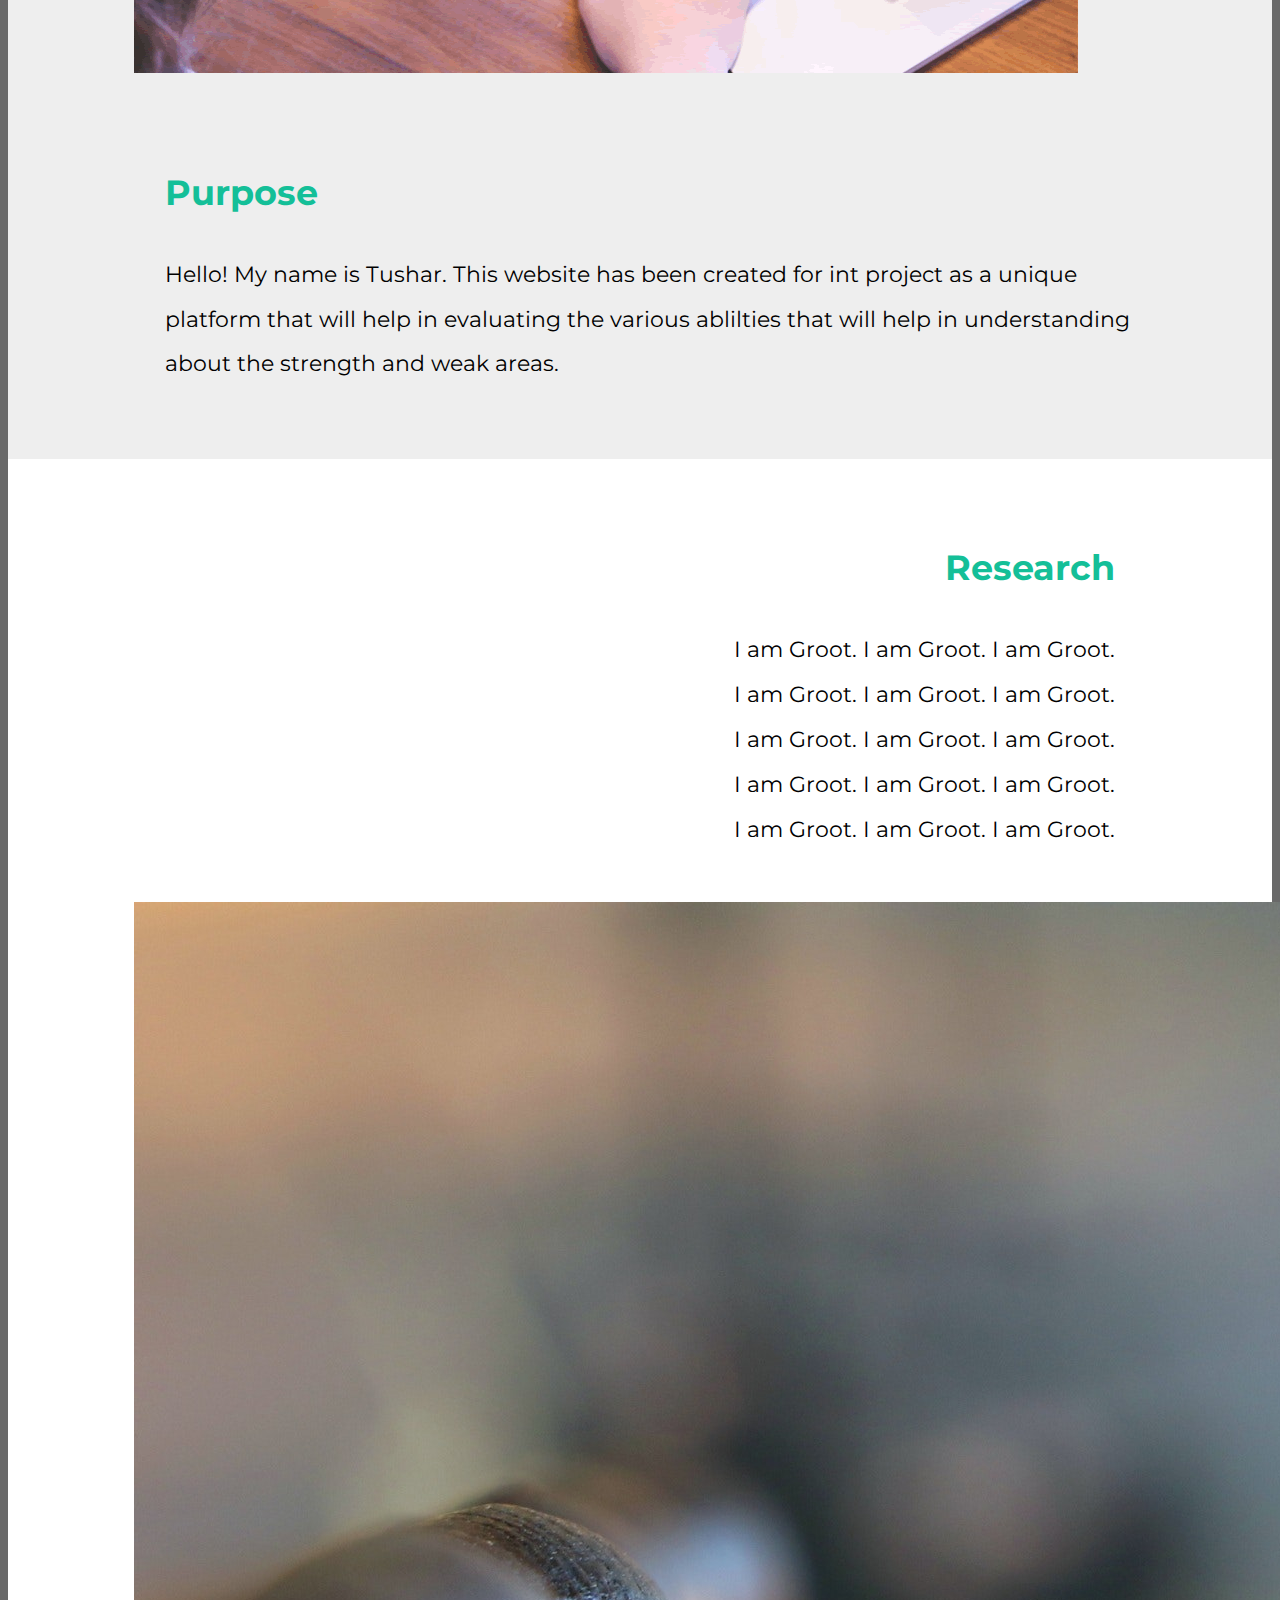
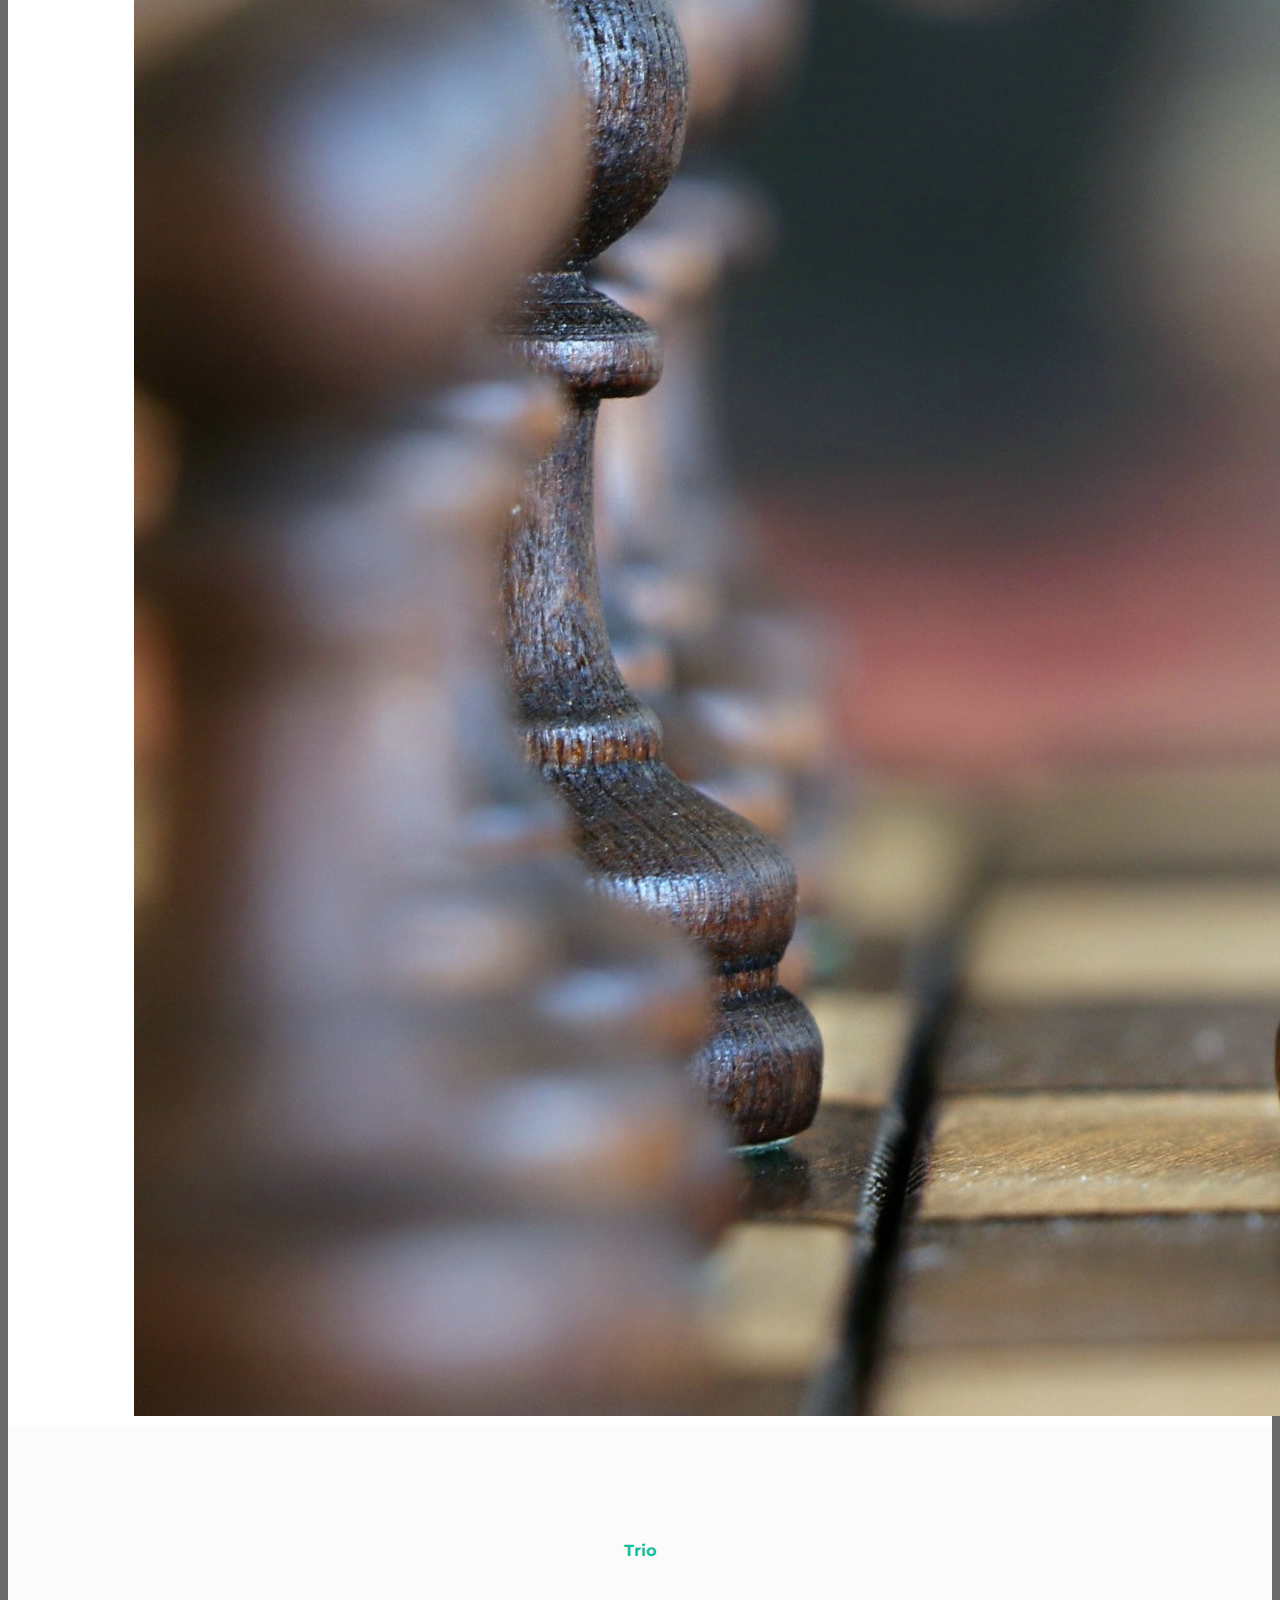
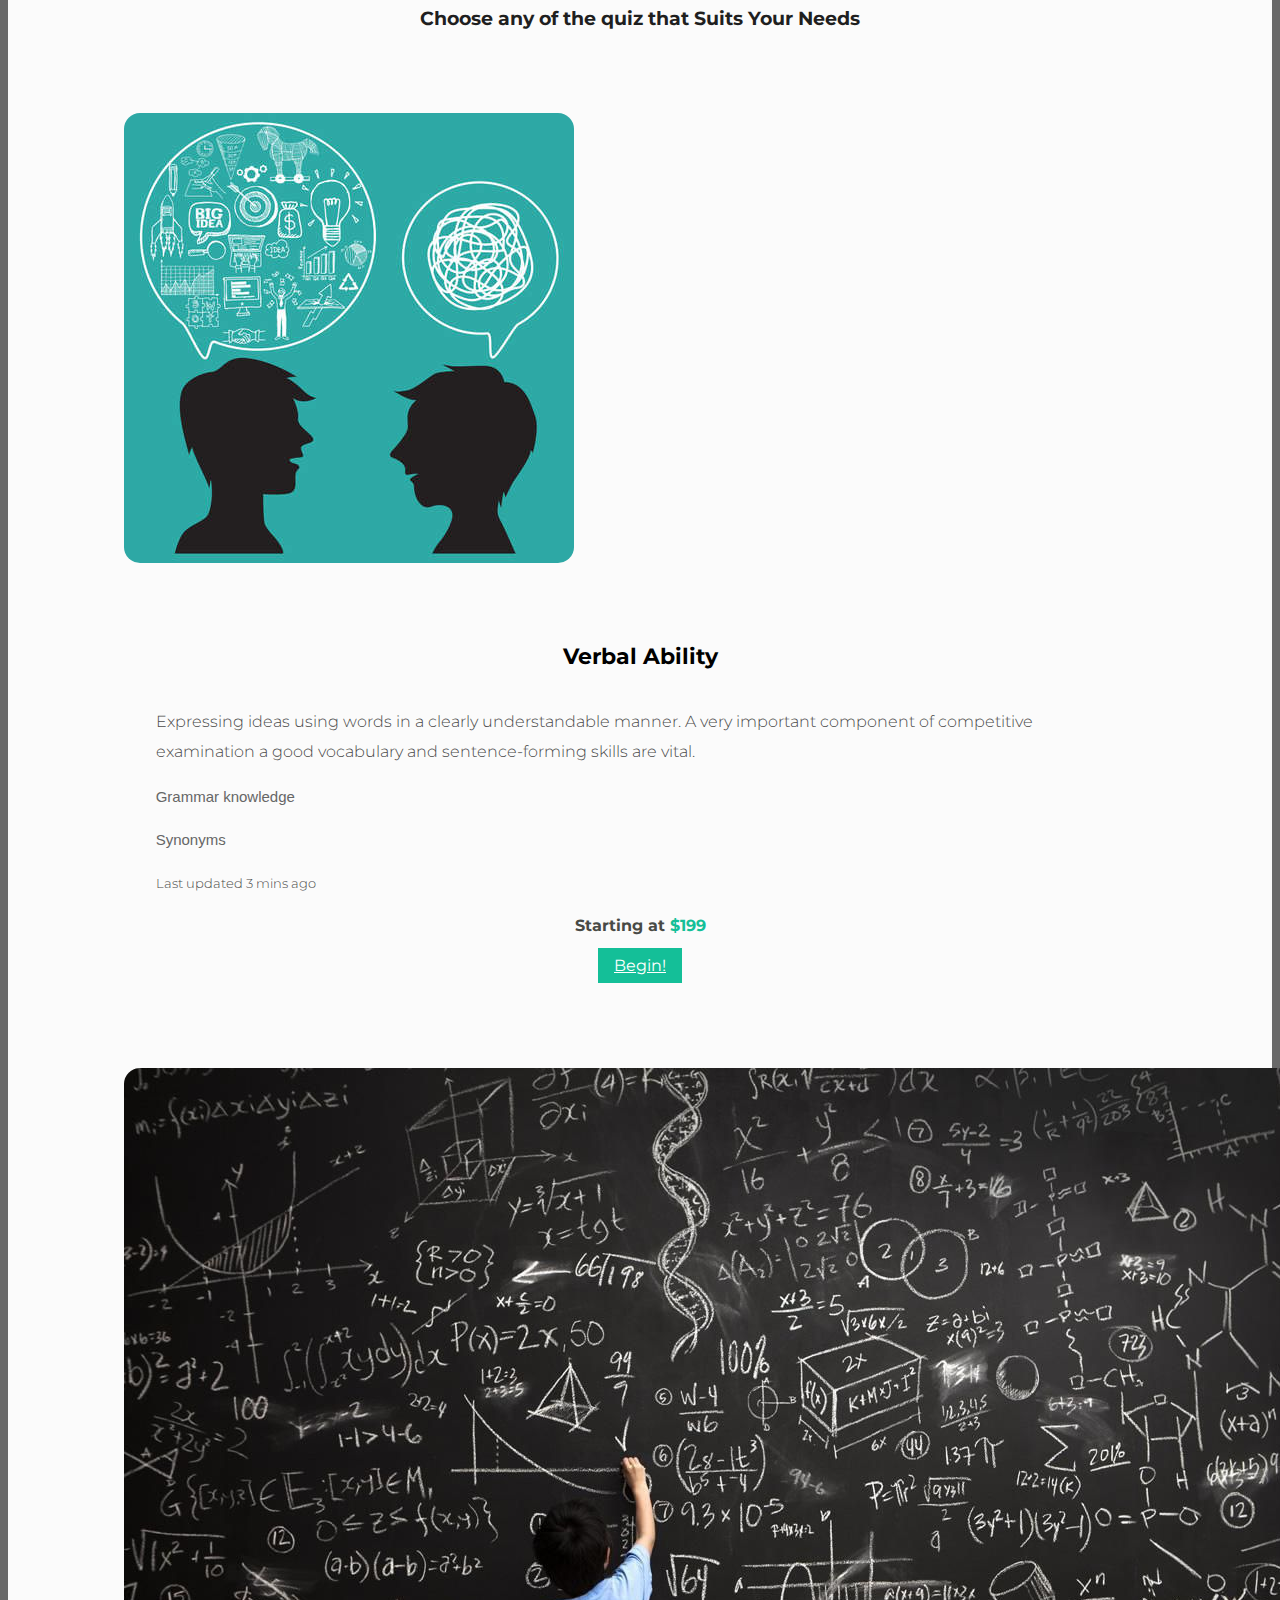
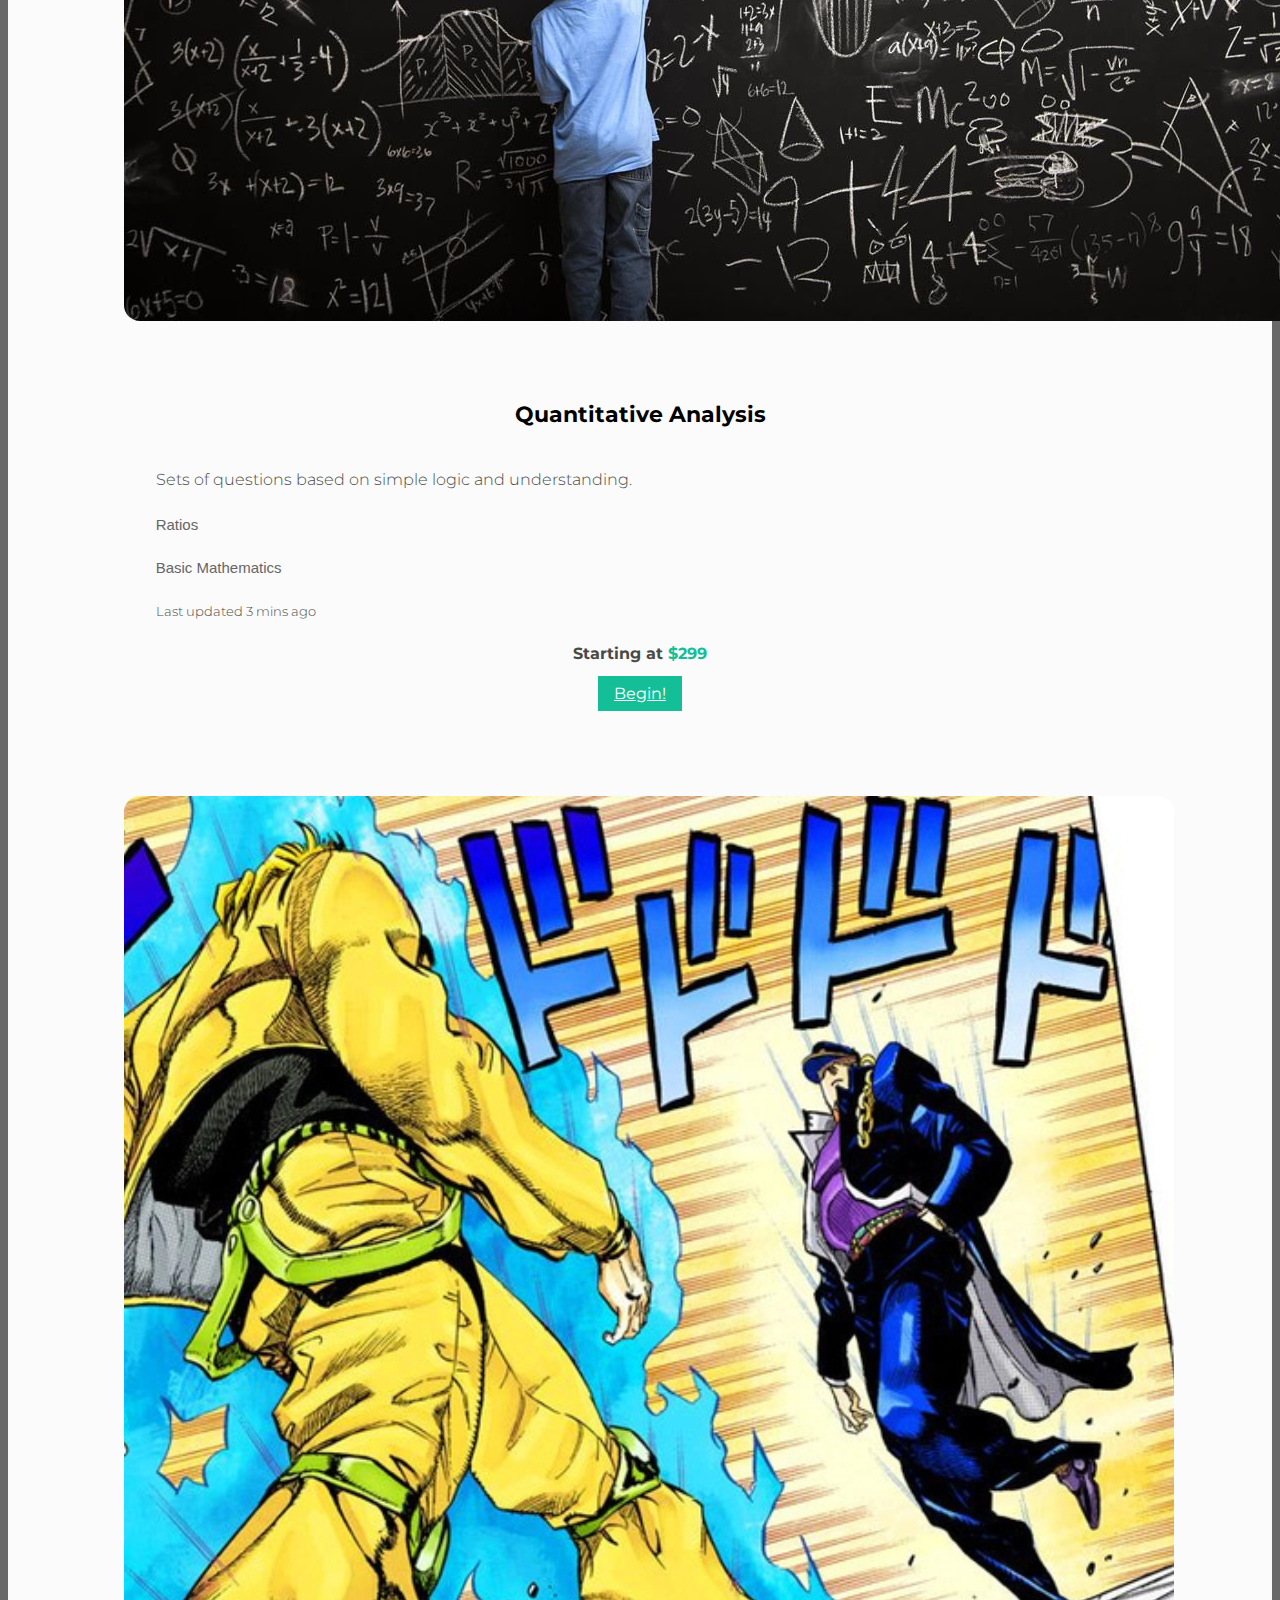
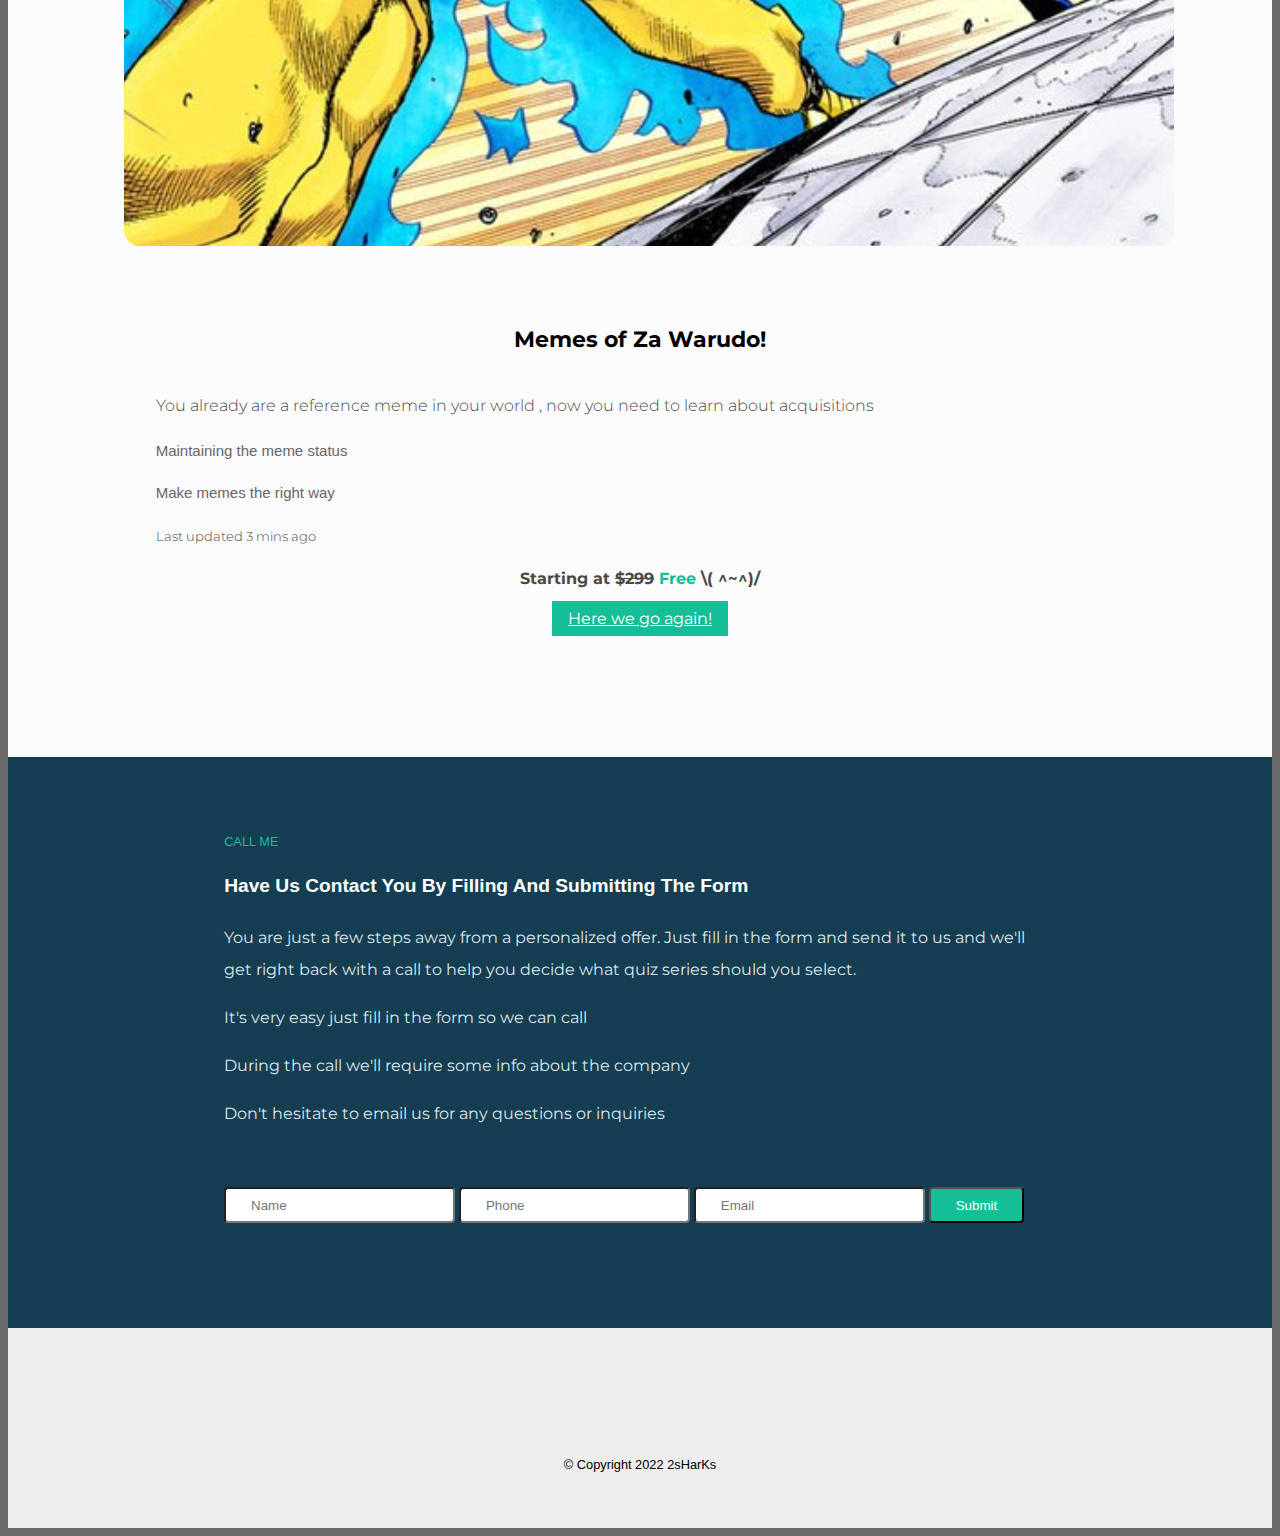
==== commit 67e4723d: "update" ====
--- a/index.html
+++ b/index.html
@@ -11,7 +11,7 @@
     <link rel="preconnect" href="https://fonts.googleapis.com">
     <link rel="preconnect" href="https://fonts.gstatic.com" crossorigin>
     <link href="https://fonts.googleapis.com/css2?family=Montserrat:wght@300;400;700&display=swap" rel="stylesheet">
-    
+
     <!-- bootstrap -->
     <script src="https://cdn.jsdelivr.net/npm/@popperjs/core@2.10.2/dist/umd/popper.min.js"
         integrity="sha384-7+zCNj/IqJ95wo16oMtfsKbZ9ccEh31eOz1HGyDuCQ6wgnyJNSYdrPa03rtR1zdB"
@@ -25,9 +25,9 @@
     <!-- font awesome -->
     <link rel="stylesheet" href="https://pro.fontawesome.com/releases/v5.10.0/css/all.css"
         integrity="sha384-AYmEC3Yw5cVb3ZcuHtOA93w35dYTsvhLPVnYs9eStHfGJvOvKxVfELGroGkvsg+p" crossorigin="anonymous" />
-    
-        <!-- css -->
-    <link rel="stylesheet" href="styles.css">
+
+    <!-- css -->
+    <link rel="stylesheet" href="css/styles.css">
 </head>
 
 <body>
@@ -79,7 +79,7 @@
                     <img src="images/banner1.jpg" class="banner-1-img" alt="">
                     <div class="banner-1">
                         <h1 class="carousel-head-1">You only need to know,</h1>
-                         <h1 class="carousel-head-2">You can learn anything</h1>
+                        <h1 class="carousel-head-2">You can learn anything</h1>
                         <h1 class="carousel-head-3">Impossible Quiz</h1>
                         <button class="btn btn-lg carousel-btn-custom">Lessgo?</button>
                     </div>
@@ -89,7 +89,7 @@
                     <img src="images/banner2.png" class="banner-2-img" alt="">
                     <div class="banner-2">
                         <h1 class="carousel-head-1">Do you have what it takes?</h1>
-                         <h1 class="carousel-head-2">Go ahead, Give it a try</h1>
+                        <h1 class="carousel-head-2">Go ahead, Give it a try</h1>
                         <h1 class="carousel-head-3">Impossible Quiz</h1>
                         <button class="btn btn-lg carousel-btn-custom">Lessgo?</button>
                     </div>
@@ -137,11 +137,13 @@
             <div class="feature-3 row">
                 <div class="col-md-6 f3-text">
                     <h1>Research</h1>
-                    <p>
-                        I am Groot. I am Groot. I am Groot. I am Groot. I am Groot. I am Groot.
-                        I am Groot. I am Groot. I am Groot. I am Groot. I am Groot. I am Groot.
-                        I am Groot. I am Groot. I am Groot. I am Groot. I am Groot. I am Groot.
-                    </p>
+
+                    <p style="margin: 0;">I am Groot. I am Groot. I am Groot.</p>
+                    <p style="margin: 0;">I am Groot. I am Groot. I am Groot.</p>
+                    <p style="margin: 0;">I am Groot. I am Groot. I am Groot.</p>
+                    <p style="margin: 0;">I am Groot. I am Groot. I am Groot.</p>
+                    <p style="margin: 0;">I am Groot. I am Groot. I am Groot.</p>
+
                 </div>
                 <img class="col-md-6 f-img-right" src="images/chess-img.jpg" alt="chess-img">
             </div>
@@ -153,7 +155,7 @@
     <!-- pricing -->
     <section id="pricing">
 
-        <div >
+        <div>
             <h2 class="heading-text">Trio</h2>
             <h2 class="subheading-text">Choose any of the quiz
                 that Suits Your Needs</h2>
@@ -174,7 +176,8 @@
                             <p class="card-text"><small class="text-muted">Last updated 3 mins ago</small></p>
                             <div class="card-price-and-btn">
                                 <p class="price-rate">Starting at <span class="discount">$199</span></p>
-                                <button class="btn btn-lg button-price-custom">Begin!</button>
+                                <a class="btn btn-lg button-price-custom" href="test.html"> Begin! </a>
+                                
                             </div>
                         </div>
                     </div>
@@ -194,7 +197,8 @@
                             <p class="card-text"><small class="text-muted">Last updated 3 mins ago</small></p>
                             <div class="card-price-and-btn">
                                 <p class="price-rate">Starting at <span class="discount">$299</span></p>
-                                <button class="btn btn-lg button-price-custom">Begin!</button>
+                                <a class="btn btn-lg button-price-custom" href="test.html"> Begin! </a>
+                            
                             </div>
 
                         </div>
@@ -218,7 +222,7 @@
                                 <p class="price-rate">Starting at <strike>$299</strike> <span
                                         class="discount">Free</span>
                                     \( ^~^)/</p>
-                                <button class="btn btn-lg button-price-custom">Here we go again!</button>
+                                <a class="btn btn-lg button-price-custom" href="test.html">Here we go again!</a>
                             </div>
 
                         </div>
@@ -236,10 +240,15 @@
             <div class="contact-info col-md-6">
                 <h1 class="contact-heading">CALL ME</h1>
                 <h1 class="contact-subheading">Have Us Contact You By Filling And Submitting The Form</h1>
-                <p class="contact-body-text">You are just a few steps away from a personalized offer. Just fill in the form and send it to us and we'll get right back with a call to help you decide what quiz series should you select.</p>
-                <p class="contact-body-text"><i class="fas fa-edit fa-custom-color"></i>  It's very easy just fill in the form so we can call</p>
-                <p class="contact-body-text"><i class="fas fa-address-card fa-custom-color"></i>  During the call we'll require some info about the company</p>
-                <p class="contact-body-text"><i class="fas fa-envelope fa-custom-color"></i>  Don't hesitate to email us for any questions or inquiries</p>
+                <p class="contact-body-text">You are just a few steps away from a personalized offer. Just fill in the
+                    form and send it to us and we'll get right back with a call to help you decide what quiz series
+                    should you select.</p>
+                <p class="contact-body-text"><i class="fas fa-edit fa-custom-color"></i> It's very easy just fill in the
+                    form so we can call</p>
+                <p class="contact-body-text"><i class="fas fa-address-card fa-custom-color"></i> During the call we'll
+                    require some info about the company</p>
+                <p class="contact-body-text"><i class="fas fa-envelope fa-custom-color"></i> Don't hesitate to email us
+                    for any questions or inquiries</p>
             </div>
             <div class="contact-form col-md-6">
                 <form action="#pricing" class="row">
@@ -247,7 +256,7 @@
                     <input class="col-lg-12 form-field" type="number" size="10" placeholder="Phone" class="form-column">
                     <input class="col-lg-12 form-field" type="email" placeholder="Email" class="form-column">
                     <button class="col-lg-12 btn btn-lg contact-btn" type="submit">Submit</button>
-                    
+
                 </form>
             </div>
         </div>
@@ -257,13 +266,13 @@
 
     <!-- footer -->
     <section id="footer">
-            
-                <a class="fas fa-at footer-icon" href="mailto:tks4226@gmail.com"></a>
-                <a class="fab fa-instagram footer-icon" href="#dont-have-one-yet"></a>
-                <a class="fab fa-github footer-icon" href="github.com"></a>
-                <a class="fab fa-linkedin footer-icon" href="linkedin.com"></a>
-            
-            <h3 class="footer-text">© Copyright 2022 2sHarKs</h3>
+
+        <a class="fas fa-at footer-icon" href="mailto:tks4226@gmail.com"></a>
+        <a class="fab fa-instagram footer-icon" href="#dont-have-one-yet"></a>
+        <a class="fab fa-github footer-icon" href="github.com"></a>
+        <a class="fab fa-linkedin footer-icon" href="linkedin.com"></a>
+
+        <h3 class="footer-text">© Copyright 2022 2sHarKs</h3>
     </section>
 
 
--- a/css/styles.css
+++ b/css/styles.css
@@ -0,0 +1,317 @@
+body{
+    background-color: dimgray;
+    line-height: 2;
+    font-family: 'Montserrat', Verdana, Tahoma, sans-serif;
+    line-height: 2;
+}
+
+h1,h3{
+    line-height: 2;
+    font-family: Verdana, Geneva, Tahoma, sans-serif;
+}
+
+
+
+/******************************************** navbar ************************************************************/
+#navbar{
+    background-color: rgb(32, 38, 65); 
+    padding: 0% 7%;
+}
+
+.logo-img{
+    width: 80%;
+}
+
+
+
+/******************************************** home/carousel *****************************************************/
+#home{
+    background-color: rgb(0, 0, 0);
+}
+
+#home-carousel{
+    width: 100%;
+}
+
+.carousel-css-custom{
+    margin: 0;
+    padding: 7% 5%;
+    text-align: center;
+}
+.banner-1-img{
+    width: 100%;
+    height: 660px;
+    margin: 0;
+    
+}
+.banner-2-img{
+    width: 100%;
+    height: 660px;
+    margin: 0;
+    
+}
+
+.banner-1, .banner-2{
+    position: absolute;
+    z-index: 3;
+    left: 29%;
+    top: 32%;
+    text-align: center;
+}
+
+.carousel-head-1{
+    font-weight: 700;
+    font-size: 2rem;
+    color: orange;
+    padding: 0 auto;
+    line-height: 1;
+    text-shadow: 0 0 15px black;
+}
+
+.carousel-head-2{
+    font-weight: 700;
+    font-size: 3rem;
+    color: black;
+    padding: 0 auto;
+    line-height: 1.5;
+    text-shadow: 0 0 10px white;
+}
+
+.carousel-head-3{
+    font-weight: 400;
+    font-size: 2rem;
+    color: white;
+    text-transform: uppercase;
+    line-height: 1.5;
+}
+
+.carousel-btn-custom{
+    background-color: #14bf98;
+    color: white;
+    margin: 12%;
+}
+/******************************************** features **********************************************************/
+#features{
+    padding: 0;
+}
+.feature-1{
+    padding: 5% 10% 0;
+    background-color: white;
+}
+
+.feature-2{
+    background-color: #eee;
+    padding: 0% 10%;
+}
+
+.feature-3{
+    padding: 0 10% 0%;
+    background-color: white;
+}
+
+.f-img-right{
+    padding: 0;
+}
+
+.f-img-left{
+    padding: 0;
+}
+
+.f1-text, .f3-text{
+    padding: 5% 3% 5% 0;
+    text-align: right;
+    font-size: 1.4rem;
+}
+
+.f2-text{
+    padding: 5% 0 5% 3%;
+    font-size: 1.4rem;
+}
+
+.f1-text h1,.f2-text h1,.f3-text h1{
+    font-family: 'Montserrat',sans-serif;
+    font-weight: 700;
+    font-size: 2.2rem;
+    color: #14bf98;
+
+}
+
+
+/******************************************** pricing ***********************************************************/
+#pricing{
+    padding: 5% 7%;
+    background-color: #fbfbfb;
+}
+
+.heading-text{
+    color: #14bf98;
+    font-family: 'Montserrat';
+    font-size: 1rem;
+    font-weight: 700;
+    text-align: center;
+    padding: 2rem 0 1rem;
+}
+
+.subheading-text {
+    color: #1f1f1f;
+    font-family: 'Montserrat';
+    font-size: 1.2rem;
+    font-weight: 700;
+    text-align:center;
+    margin: 1rem auto 3rem;
+}
+
+.card-custom{
+    padding: 2.5%;
+    
+}
+
+.card-body{
+    padding: 2rem;
+}
+
+.card{
+    border-radius: 1rem;
+}
+
+.card-img-top{
+    border-radius: 1rem;
+    margin: 0;
+}
+
+h5.card-title{
+    text-align: center;
+    font-size: 1.375rem;
+    font-family: 'Montserrat', sans-serif;
+    line-height: 1.75rem;
+    font-weight: 700;
+}
+
+.button-price-custom{
+    text-align: center;
+    padding: 0.5em 1em;
+    color: white;
+    font-family: 'Montserrat', sans-serif;
+    background-color:#14bf98 ;
+    font-weight: 400;
+}
+
+.button-price-custom:hover{
+    color: #14bf98;
+    background-color: white;
+    transition: 200ms;
+    border-color: #14bf98;
+}
+
+.fa-custom-color{
+    color: #14bf98;
+}
+
+.bullet-custom{
+    color: #666666;
+    font-size: 15px;
+    font-family: 'Poppins', sans-serif;
+    line-height: 1.80857;
+}
+
+.card-text{
+    margin-top: 5px;
+    margin-bottom: 1rem;
+    font-size: 16px;
+    font-weight: 300;
+    line-height: 30px;
+    color: #4a4a49;
+    font-family: 'Montserrat', sans-serif;
+}
+
+.card-price-and-btn{
+    text-align: center;
+    margin-bottom: 0.25rem;
+    color: #484a46;
+    font: 700 1rem/1.5rem "Montserrat", sans-serif;
+
+}
+
+.discount{
+    color: #14bf98;
+}
+
+/******************************************** contact ***********************************************************/
+#contact{
+    background-color: #153e52;
+    padding: 5% 15%;
+}
+
+.contact-info, .contact-form{
+    padding: 0 3%;
+
+}
+
+.contact-heading{
+    color: #14bf98;
+    font-size: 0.8rem;
+    font-weight: 400;
+}
+
+.contact-subheading{
+    color: white;
+    font-size: 1.2rem;
+}
+
+.contact-body-text{
+    color: #dfe5ec;
+    font-size: 1rem;
+}
+
+.form-field{
+    margin: 5% auto;
+    padding: 1% 3%;
+    border-radius: 0.25rem;
+}
+
+.contact-btn{
+    padding: 1% 3%;
+    margin: 5% auto;
+    color: white;
+    background-color: #14bf98;
+    border-radius: 0.25rem;
+}
+
+.contact-btn:hover{
+    border-color: #14bf98;
+    background-color: #153e52;
+    color: #14bf98;
+}
+
+/******************************************** footer ************************************************************/
+#footer{
+    background-color:#eee;
+    padding: 5% 15% 3%;
+    text-align: center;
+    
+}
+
+.footer-text{
+    font-size: 0.8rem;
+    font-weight: 300;
+    text-align: center;
+    padding-top: 1rem;
+}
+
+.footer-icon{
+    text-decoration: none;
+    color: #1f1f1f;
+    padding: 0 1%;
+}
+
+
+
+@media (max-width: 768px) {
+
+    .f-img-left{
+        margin-top: 2rem;
+    }
+    .f-img-right{
+        margin-bottom: 2rem;
+    }
+}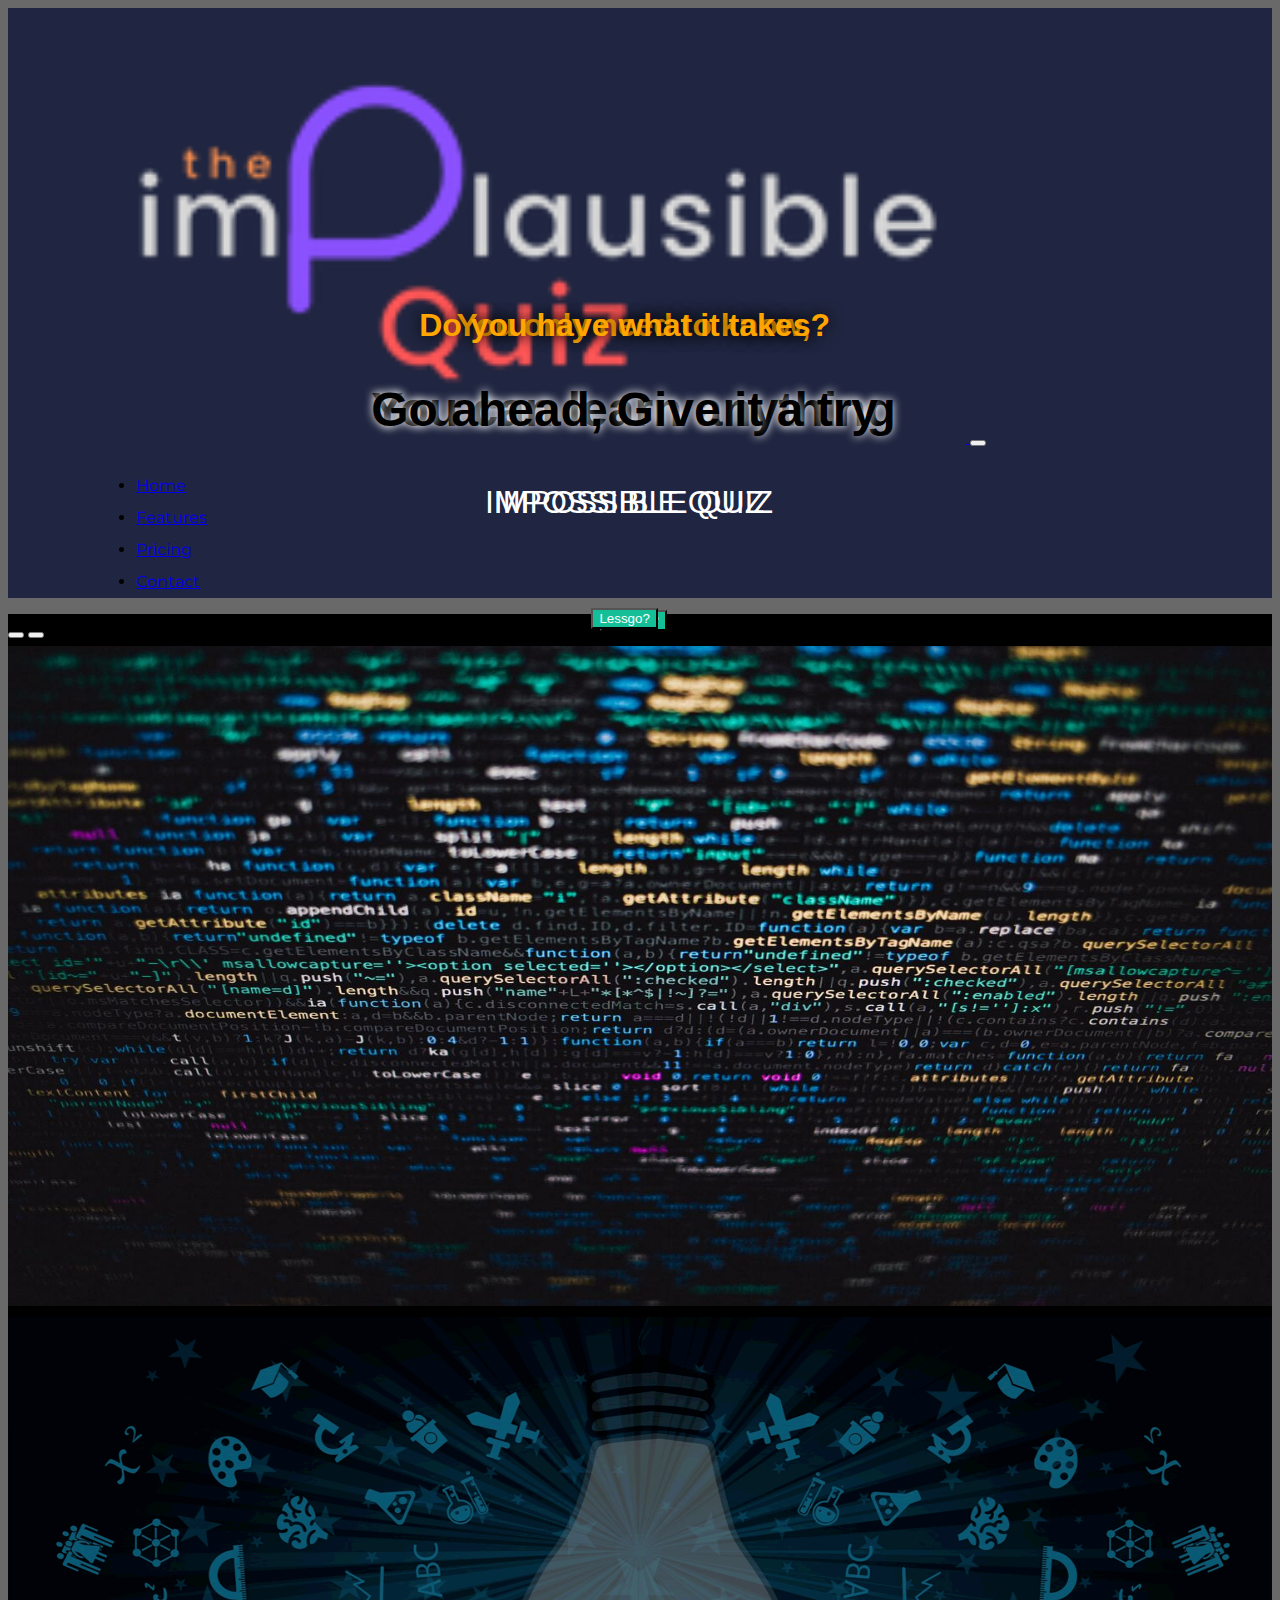
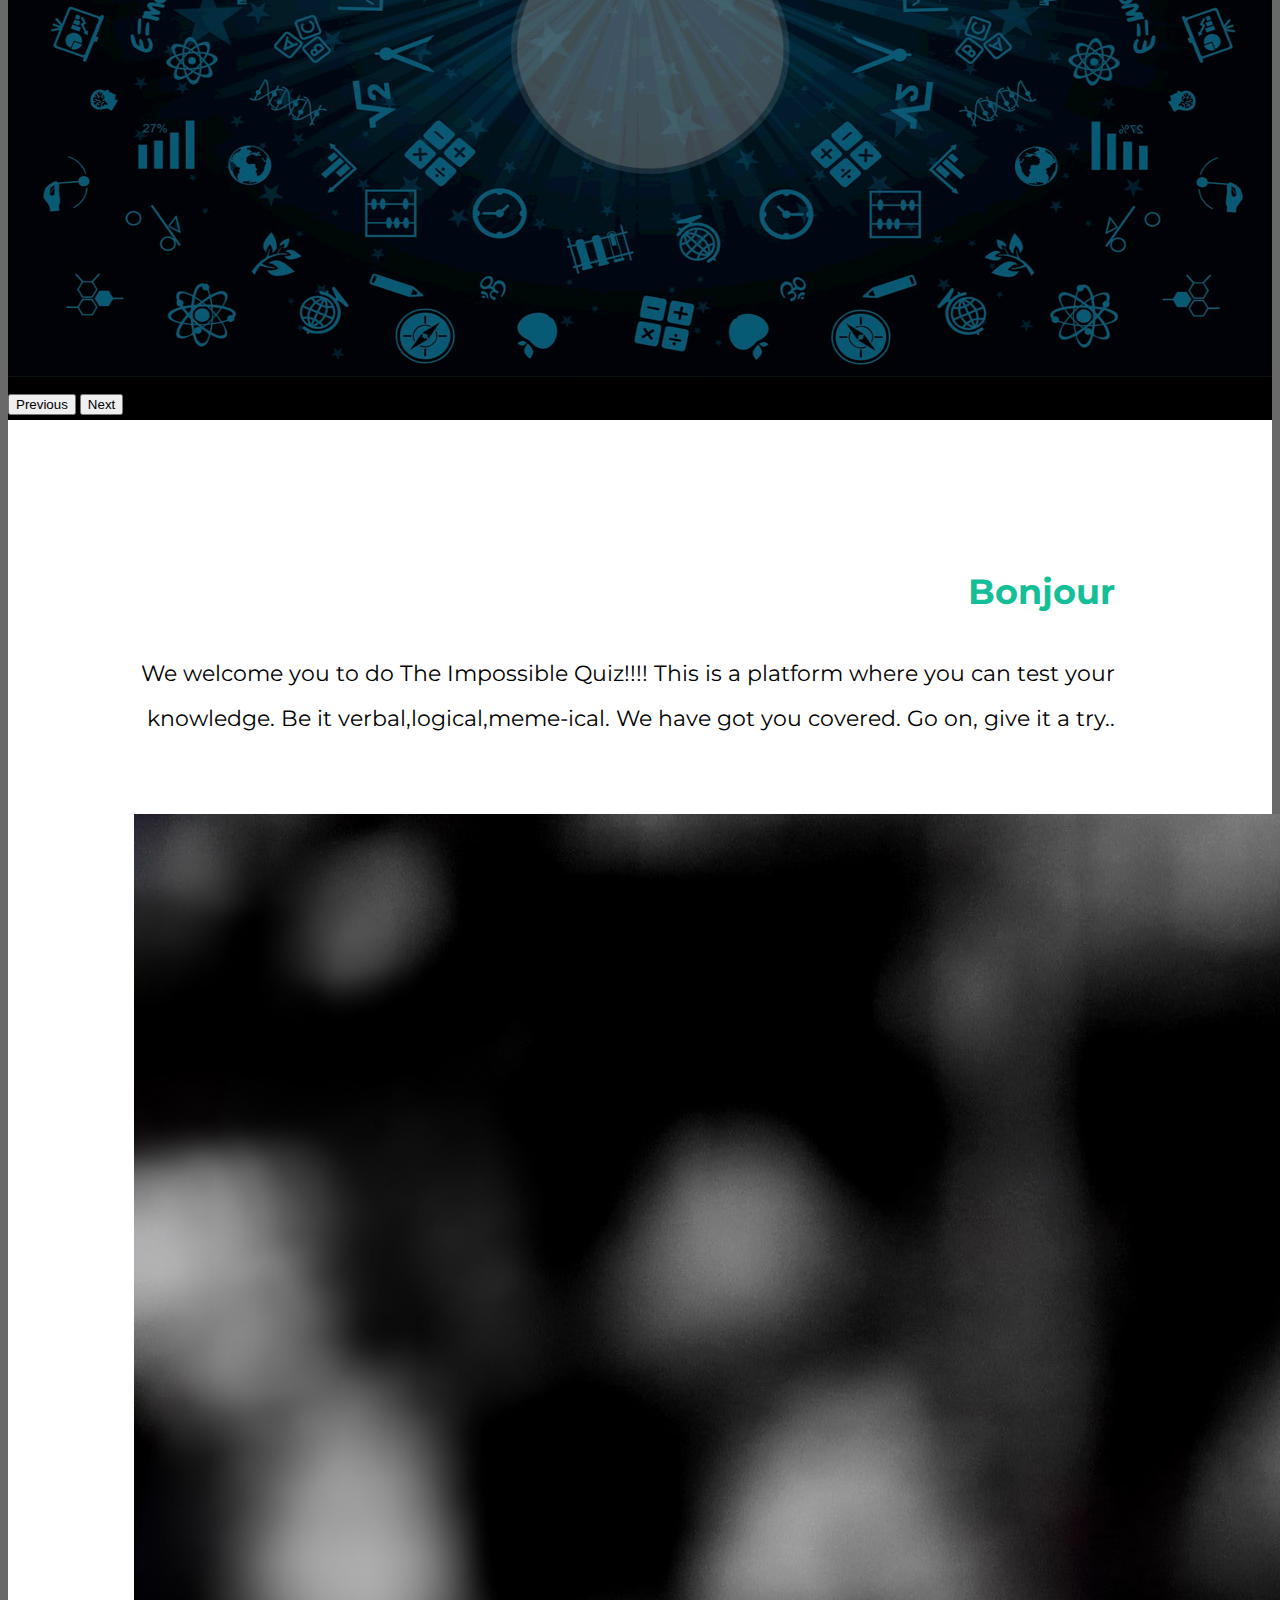
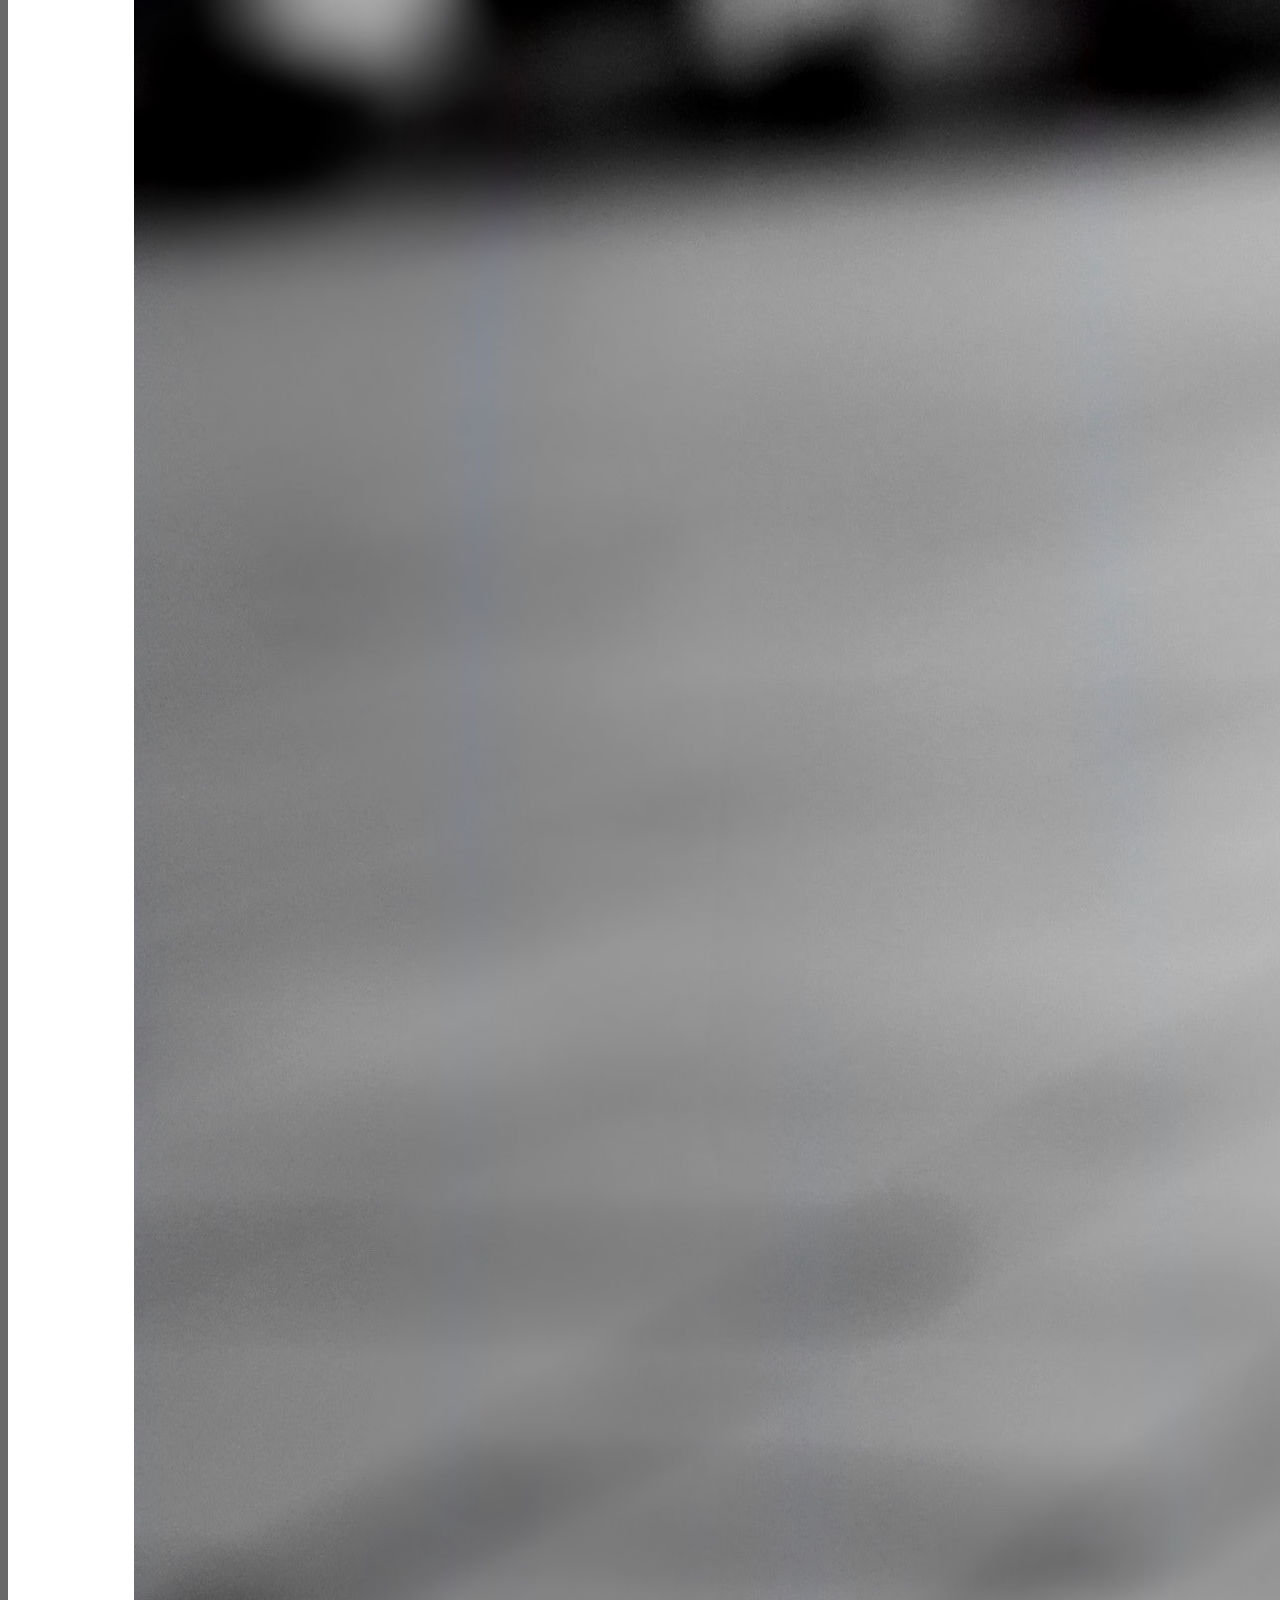
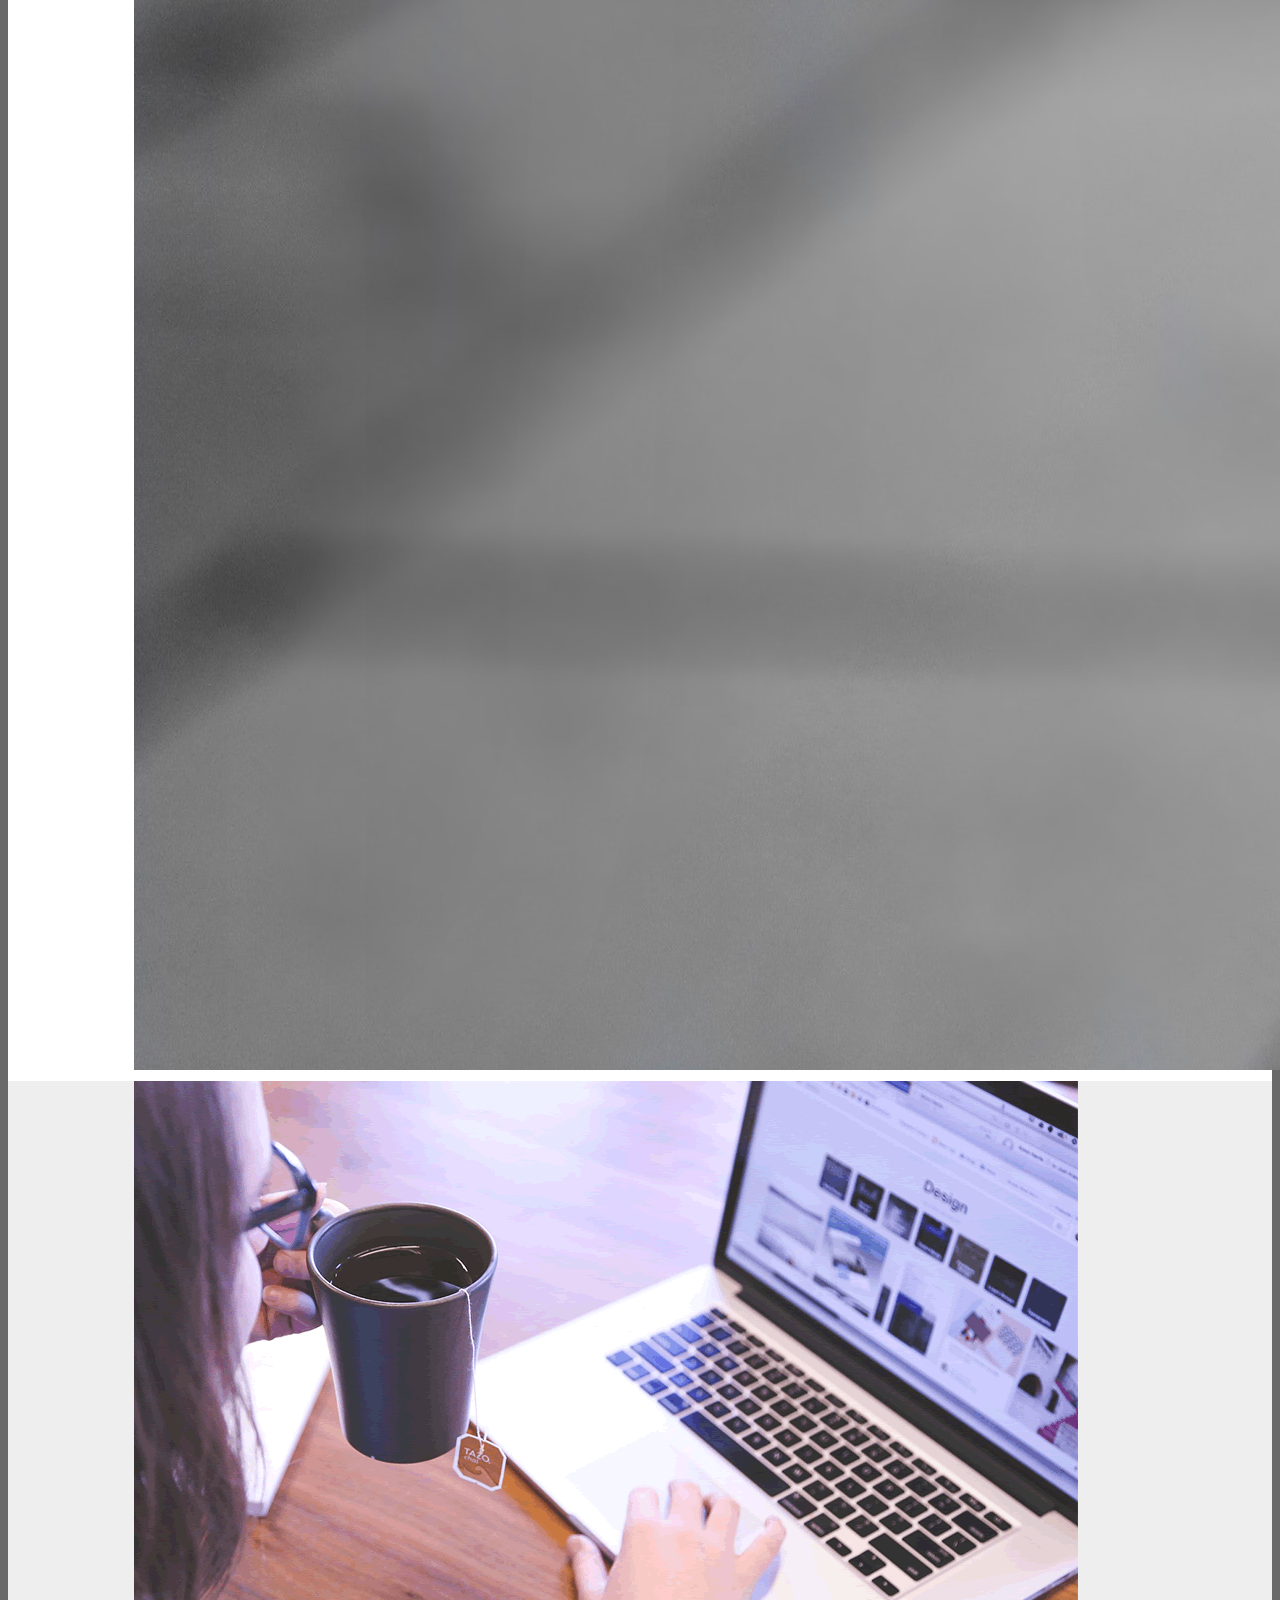
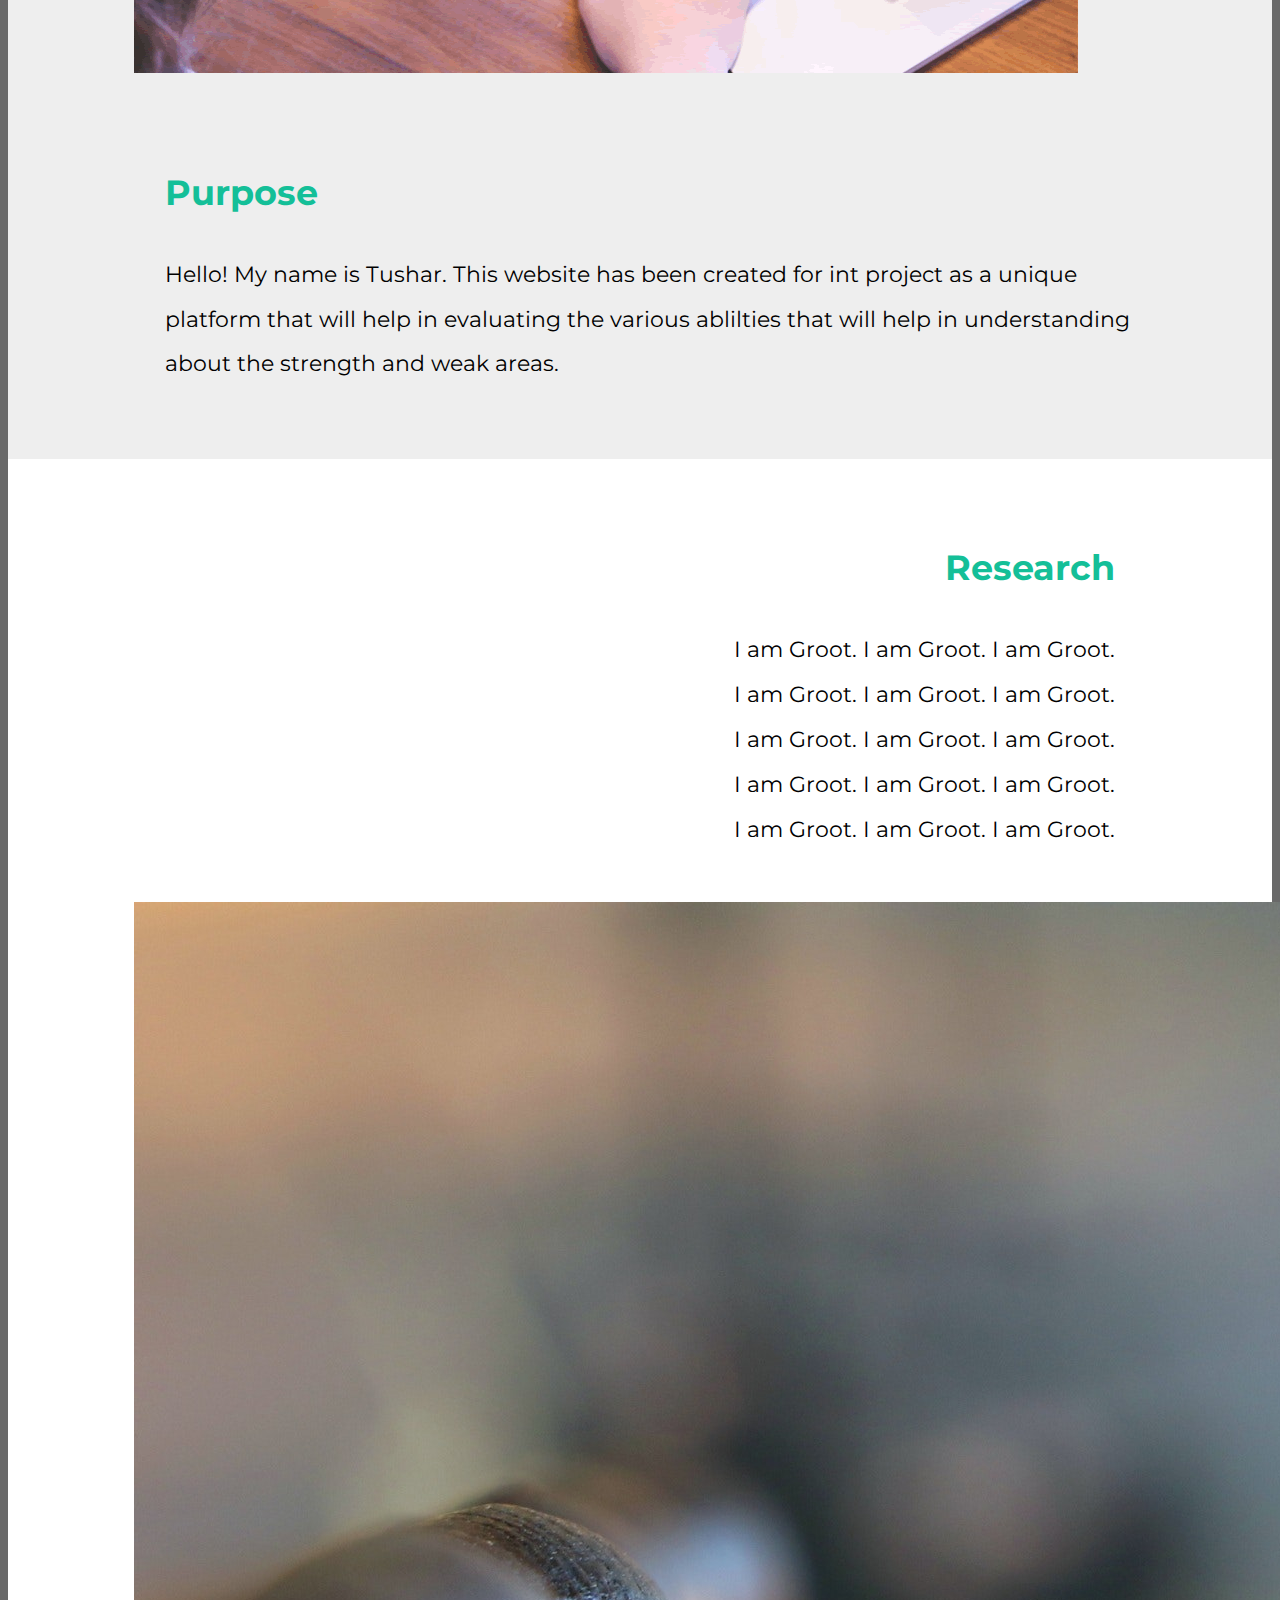
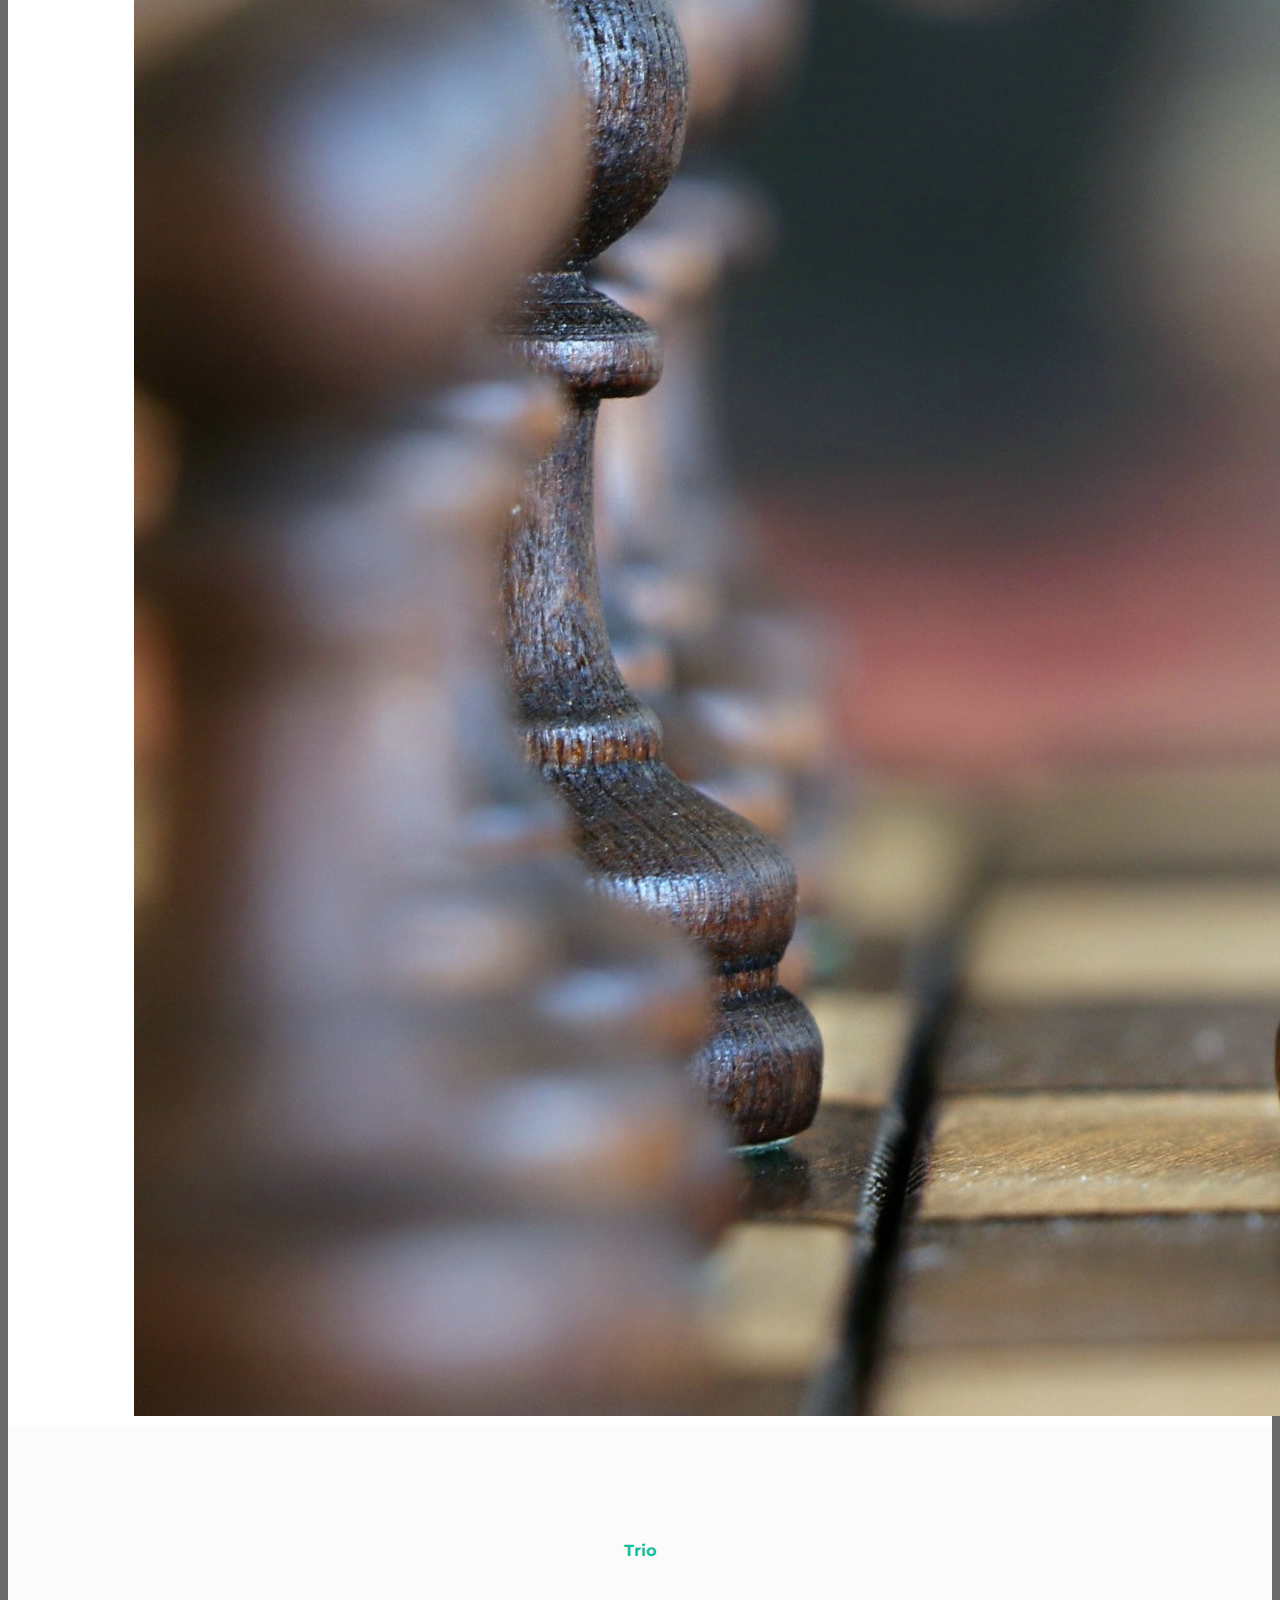
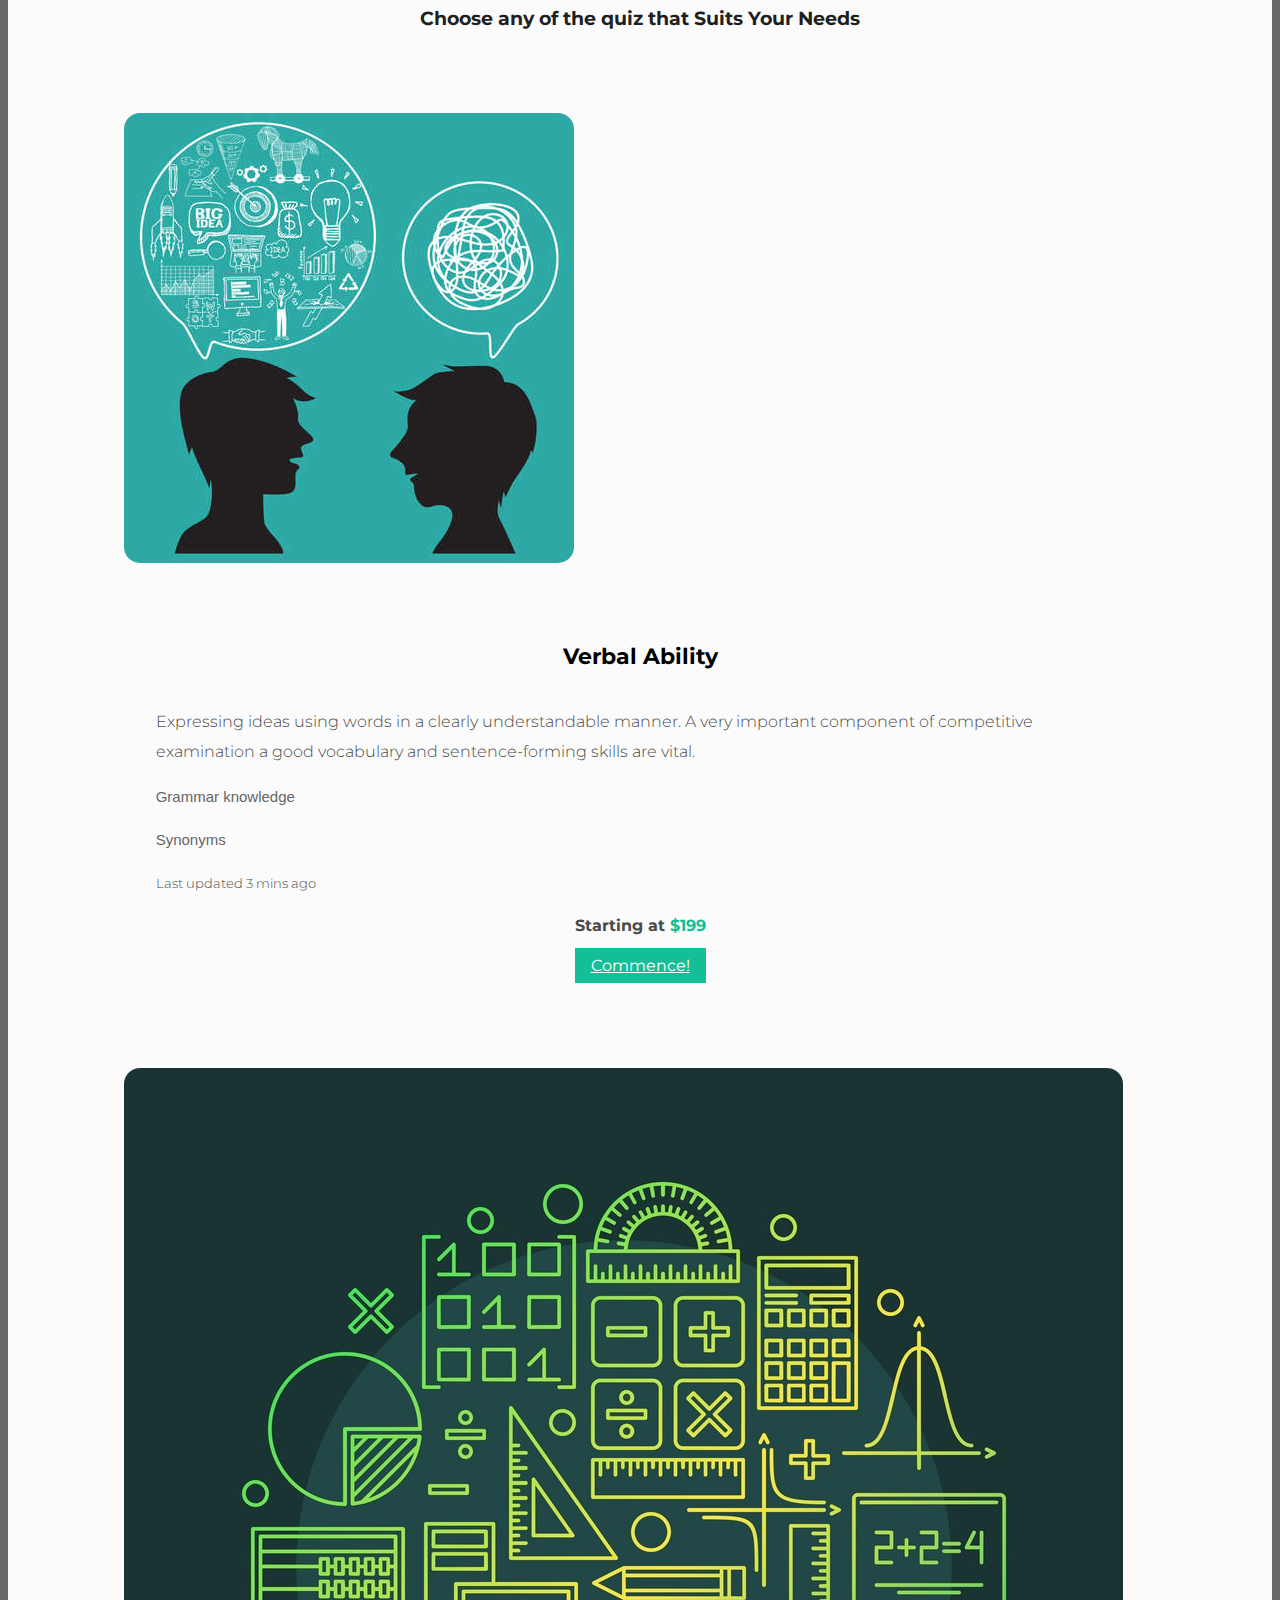
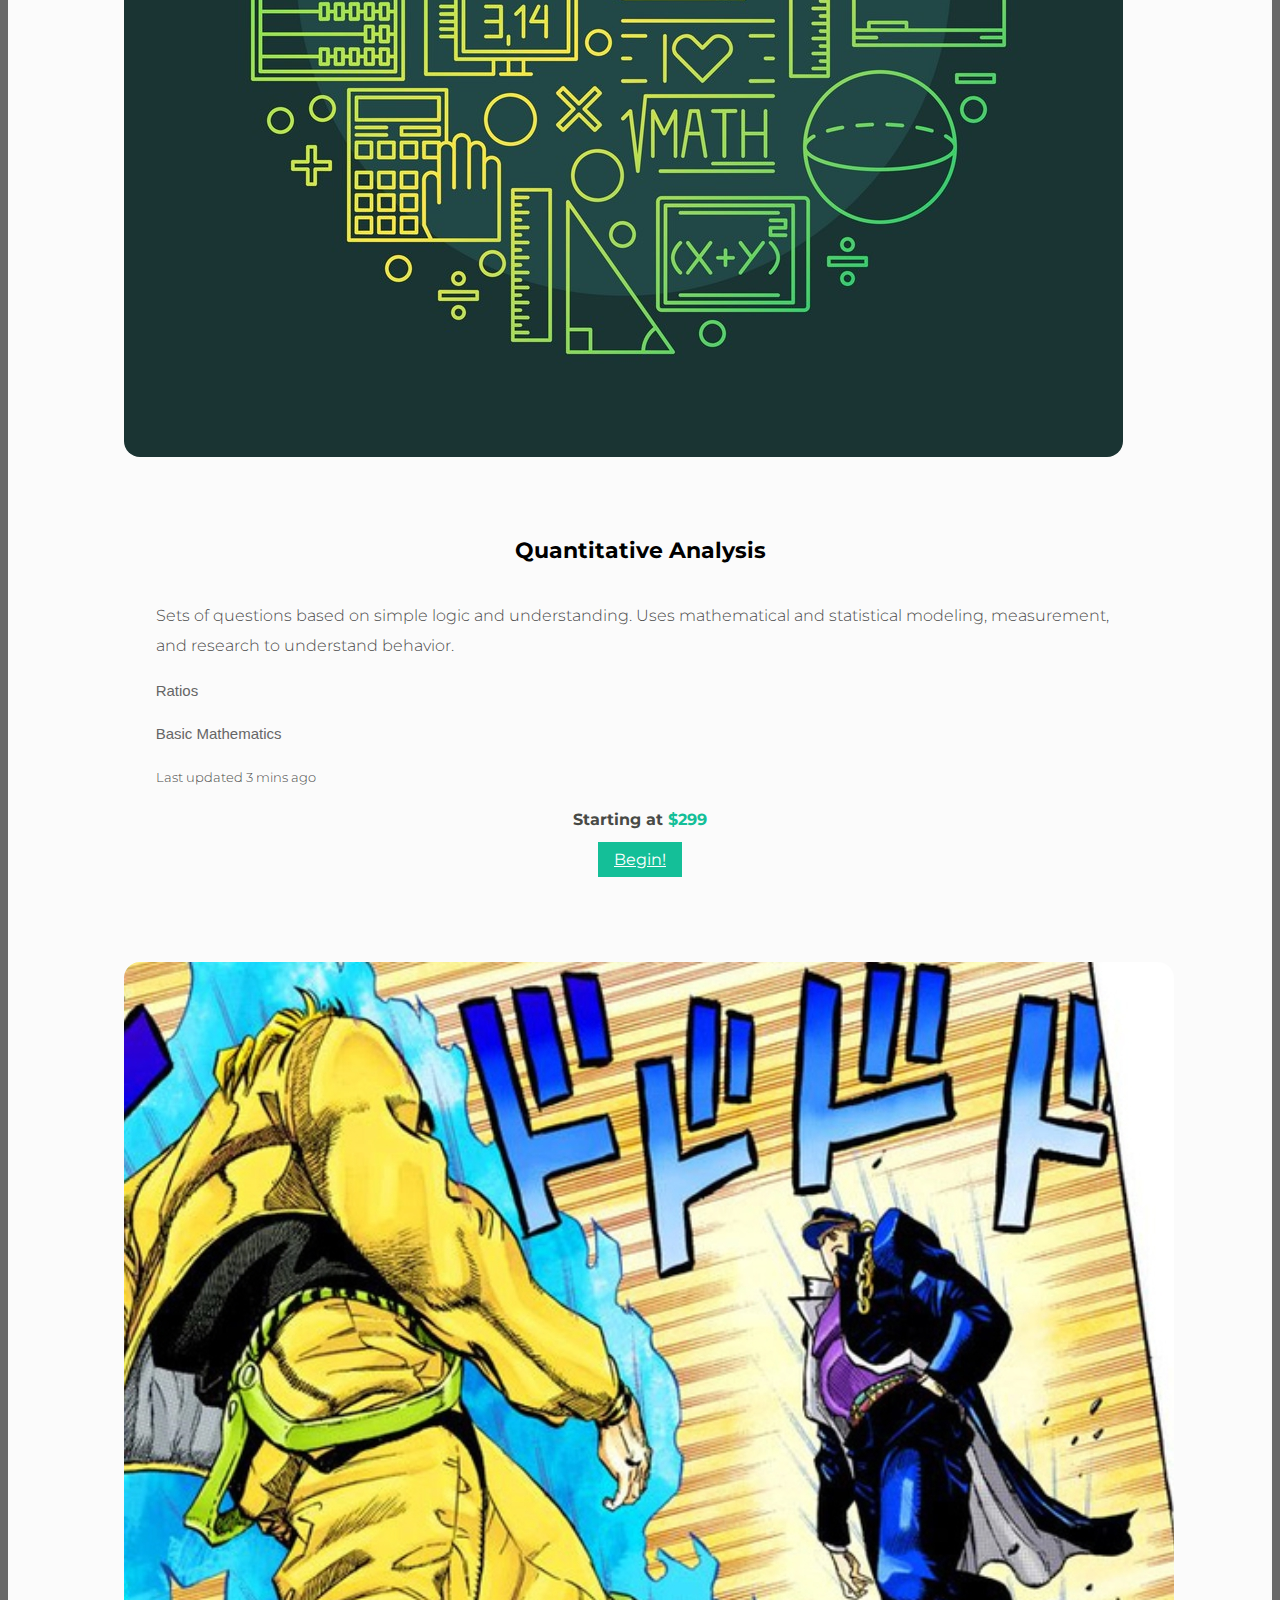
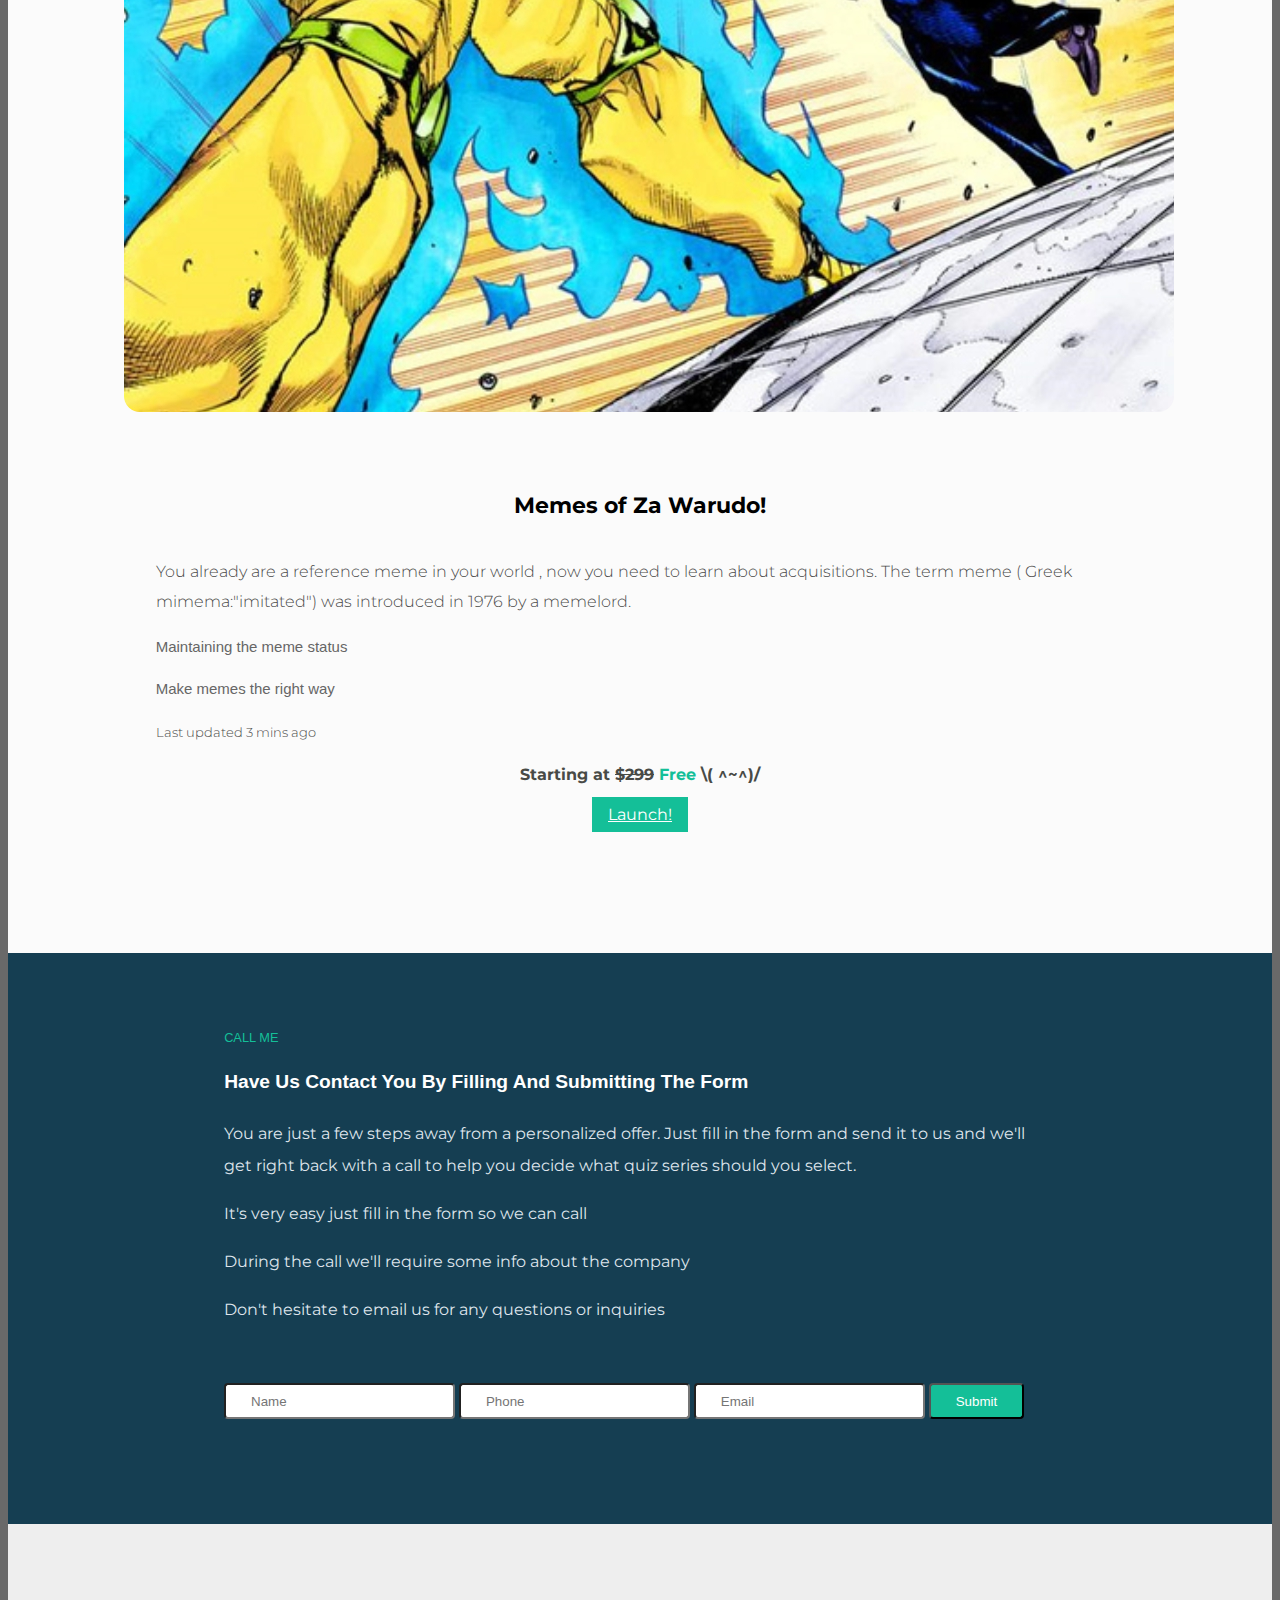
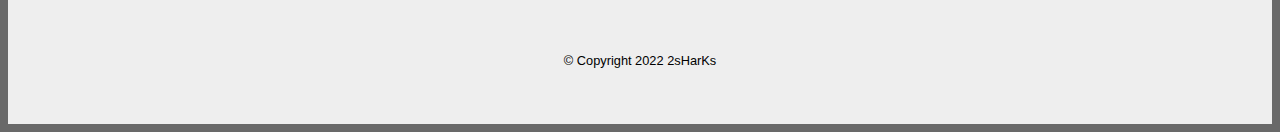
==== commit d2ab4019: "updated all sections" ====
--- a/index.html
+++ b/index.html
@@ -176,7 +176,7 @@
                             <p class="card-text"><small class="text-muted">Last updated 3 mins ago</small></p>
                             <div class="card-price-and-btn">
                                 <p class="price-rate">Starting at <span class="discount">$199</span></p>
-                                <a class="btn btn-lg button-price-custom" href="test.html"> Begin! </a>
+                                <a class="btn btn-lg button-price-custom" href="test/verbal.html"> Commence! </a>
                                 
                             </div>
                         </div>
@@ -185,10 +185,10 @@
 
                 <div class="col-lg-4 col-md-6 card-custom">
                     <div class="card">
-                        <img class="card-img-top" src="images/services-2.jpg" alt="quants">
+                        <img class="card-img-top" src="images/services-2.1.jpg" alt="quants">
                         <div class="card-body">
                             <h5 class="card-title">Quantitative Analysis</h5>
-                            <p class="card-text">Sets of questions based on simple logic and understanding.</p>
+                            <p class="card-text">Sets of questions based on simple logic and understanding. Uses mathematical and statistical modeling, measurement, and research to understand behavior.</p>
 
                             <p class="bullet-custom"><i class="fas fa-wave-square fa-custom-color"></i> Ratios</p>
                             <p class="bullet-custom"><i class="fas fa-wave-square fa-custom-color"></i> Basic
@@ -197,7 +197,7 @@
                             <p class="card-text"><small class="text-muted">Last updated 3 mins ago</small></p>
                             <div class="card-price-and-btn">
                                 <p class="price-rate">Starting at <span class="discount">$299</span></p>
-                                <a class="btn btn-lg button-price-custom" href="test.html"> Begin! </a>
+                                <a class="btn btn-lg button-price-custom" href="test/quants.html"> Begin! </a>
                             
                             </div>
 
@@ -211,7 +211,7 @@
                         <div class="card-body">
                             <h5 class="card-title">Memes of Za Warudo!</h5>
                             <p class="card-text">You already are a reference meme in your world , now you need to learn
-                                about acquisitions</p>
+                                about acquisitions. The term meme ( Greek mimema:"imitated") was introduced in 1976 by a memelord.</p>
                             <p class="bullet-custom"><i class="fas fa-walking fa-custom-color"></i> Maintaining the meme
                                 status</p>
                             <p class="bullet-custom"><i class="fas fa-walking fa-custom-color"></i> Make memes the right
@@ -222,7 +222,7 @@
                                 <p class="price-rate">Starting at <strike>$299</strike> <span
                                         class="discount">Free</span>
                                     \( ^~^)/</p>
-                                <a class="btn btn-lg button-price-custom" href="test.html">Here we go again!</a>
+                                <a class="btn btn-lg button-price-custom" href="test/meme.html">Launch!</a>
                             </div>
 
                         </div>
@@ -269,8 +269,8 @@
 
         <a class="fas fa-at footer-icon" href="mailto:tks4226@gmail.com"></a>
         <a class="fab fa-instagram footer-icon" href="#dont-have-one-yet"></a>
-        <a class="fab fa-github footer-icon" href="github.com"></a>
-        <a class="fab fa-linkedin footer-icon" href="linkedin.com"></a>
+        <a class="fab fa-github footer-icon" href="https://github.com/2sharKs"></a>
+        <a class="fab fa-linkedin footer-icon" href="https://www.linkedin.com/in/tusharkumarsinghtk/"></a>
 
         <h3 class="footer-text">© Copyright 2022 2sHarKs</h3>
     </section>
